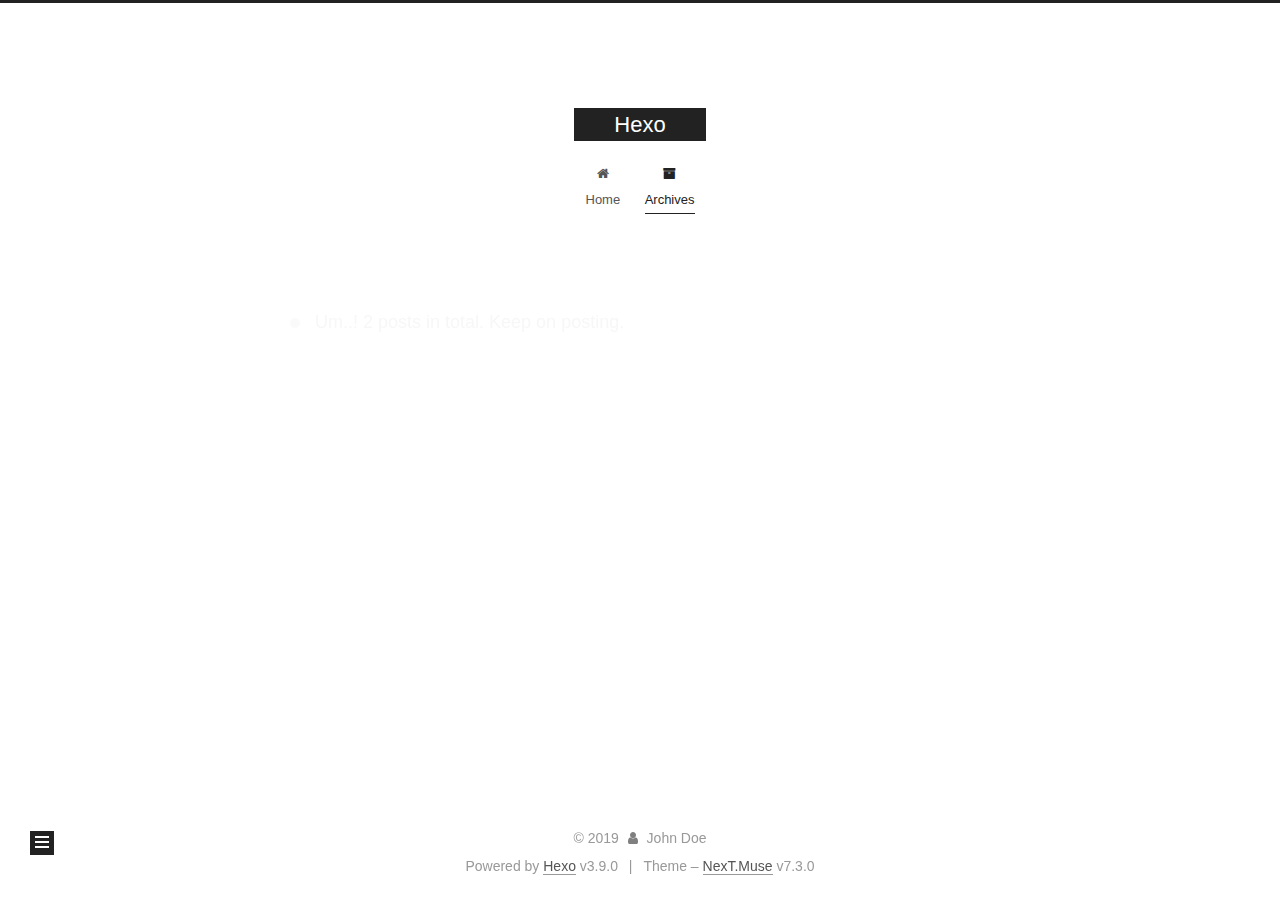
==== archives/index.html @ a53907b9 "Site updated: 2019-08-14 18:18:59" ====
<!DOCTYPE html>





<html class="theme-next muse use-motion" lang="en">
<head>
  <meta charset="UTF-8">
<meta name="generator" content="Hexo 3.9.0">
<meta name="viewport" content="width=device-width, initial-scale=1, maximum-scale=2">
<meta name="theme-color" content="#222">
<meta http-equiv="X-UA-Compatible" content="IE=edge">
  <link rel="apple-touch-icon" sizes="180x180" href="/images/apple-touch-icon-next.png?v=7.3.0">
  <link rel="icon" type="image/png" sizes="32x32" href="/images/favicon-32x32-next.png?v=7.3.0">
  <link rel="icon" type="image/png" sizes="16x16" href="/images/favicon-16x16-next.png?v=7.3.0">
  <link rel="mask-icon" href="/images/logo.svg?v=7.3.0" color="#222">

<link rel="stylesheet" href="/css/main.css?v=7.3.0">


<link rel="stylesheet" href="/lib/font-awesome/css/font-awesome.min.css?v=4.7.0">


<script id="hexo-configurations">
  var NexT = window.NexT || {};
  var CONFIG = {
    root: '/',
    scheme: 'Muse',
    version: '7.3.0',
    exturl: false,
    sidebar: {"position":"left","display":"post","offset":12,"onmobile":false},
    back2top: {"enable":true,"sidebar":false,"scrollpercent":false},
    save_scroll: false,
    copycode: {"enable":false,"show_result":false,"style":null},
    fancybox: false,
    mediumzoom: false,
    lazyload: false,
    pangu: false,
    algolia: {
      applicationID: '',
      apiKey: '',
      indexName: '',
      hits: {"per_page":10},
      labels: {"input_placeholder":"Search for Posts","hits_empty":"We didn't find any results for the search: ${query}","hits_stats":"${hits} results found in ${time} ms"}
    },
    localsearch: {"enable":false,"trigger":"auto","top_n_per_article":1,"unescape":false,"preload":false},
    path: '',
    motion: {"enable":true,"async":false,"transition":{"post_block":"fadeIn","post_header":"slideDownIn","post_body":"slideDownIn","coll_header":"slideLeftIn","sidebar":"slideUpIn"}},
    translation: {
      copy_button: 'Copy',
      copy_success: 'Copied',
      copy_failure: 'Copy failed'
    }
  };
</script>

  <meta property="og:type" content="website">
<meta property="og:title" content="Hexo">
<meta property="og:url" content="http://yoursite.com/archives/index.html">
<meta property="og:site_name" content="Hexo">
<meta property="og:locale" content="en">
<meta name="twitter:card" content="summary">
<meta name="twitter:title" content="Hexo">
  <link rel="canonical" href="http://yoursite.com/archives/">


<script id="page-configurations">
  // https://hexo.io/docs/variables.html
  CONFIG.page = {
    sidebar: "",
    isHome: false,
    isPost: false,
    isPage: false,
    isArchive: true
  };
</script>

  <title>Archive | Hexo</title>
  








  <noscript>
  <style>
  .use-motion .motion-element,
  .use-motion .brand,
  .use-motion .menu-item,
  .sidebar-inner,
  .use-motion .post-block,
  .use-motion .pagination,
  .use-motion .comments,
  .use-motion .post-header,
  .use-motion .post-body,
  .use-motion .collection-title { opacity: initial; }

  .use-motion .logo,
  .use-motion .site-title,
  .use-motion .site-subtitle {
    opacity: initial;
    top: initial;
  }

  .use-motion .logo-line-before i { left: initial; }
  .use-motion .logo-line-after i { right: initial; }
  </style>
</noscript>

</head>

<body itemscope itemtype="http://schema.org/WebPage" lang="en">

  <div class="container sidebar-position-left">
    <div class="headband"></div>

    <header id="header" class="header" itemscope itemtype="http://schema.org/WPHeader">
      <div class="header-inner"><div class="site-brand-wrapper">
  <div class="site-meta">

    <div class="custom-logo-site-title">
      <a href="/" class="brand" rel="start">
        <span class="logo-line-before"><i></i></span>
        <span class="site-title">Hexo</span>
        <span class="logo-line-after"><i></i></span>
      </a>
    </div>
  </div>

  <div class="site-nav-toggle">
    <button aria-label="Toggle navigation bar">
      <span class="btn-bar"></span>
      <span class="btn-bar"></span>
      <span class="btn-bar"></span>
    </button>
  </div>
</div>


<nav class="site-nav">
  
  <ul id="menu" class="menu">
      
      
      
        
        <li class="menu-item menu-item-home">
      
    

    <a href="/" rel="section"><i class="menu-item-icon fa fa-fw fa-home"></i> <br>Home</a>

  </li>
      
      
      
        
        <li class="menu-item menu-item-archives">
      
    

    <a href="/archives/" rel="section"><i class="menu-item-icon fa fa-fw fa-archive"></i> <br>Archives</a>

  </li>
  </ul>

    

    
    
      
      
    
      
      
    
    

  

</nav>
</div>
    </header>

    


    <main id="main" class="main">
      <div class="main-inner">
        <div class="content-wrap">
          <div id="content" class="content page-archive">
            

  
  
  
  <div class="post-block archive">
    <div id="posts" class="posts-collapse">
      <span class="archive-move-on"></span>
      <span class="archive-page-counter">
        
        
        
          
        
        Um..! 2 posts in total. Keep on posting.
      </span>
      

      

  
  
  

  
    
    <div class="collection-title">
      <h1 class="archive-year" id="archive-year-2019">2019</h1>
    </div>
  
  

  <article class="post post-type-normal" itemscope itemtype="http://schema.org/Article">
    <header class="post-header">

      <h2 class="post-title">
        
          <a class="post-title-link" href="/2019/08/14/hello-hexo/" itemprop="url">
            
              <span itemprop="name">hello.hexo</span>
            
          </a>
        
      </h2>

      <div class="post-meta">
        <time class="post-time" itemprop="dateCreated"
              datetime="2019-08-14T18:17:12+08:00"
              content="2019-08-14">
          08-14
        </time>
      </div>

    </header>
  </article>



  
  
  

  
  

  <article class="post post-type-normal" itemscope itemtype="http://schema.org/Article">
    <header class="post-header">

      <h2 class="post-title">
        
          <a class="post-title-link" href="/2019/08/11/hello-world/" itemprop="url">
            
              <span itemprop="name">Hello World</span>
            
          </a>
        
      </h2>

      <div class="post-meta">
        <time class="post-time" itemprop="dateCreated"
              datetime="2019-08-11T14:42:36+08:00"
              content="2019-08-11">
          08-11
        </time>
      </div>

    </header>
  </article>




    </div>
  </div>
  
  
  

  



          </div>
          

        </div>
          
  
  <div class="sidebar-toggle">
    <div class="sidebar-toggle-line-wrap">
      <span class="sidebar-toggle-line sidebar-toggle-line-first"></span>
      <span class="sidebar-toggle-line sidebar-toggle-line-middle"></span>
      <span class="sidebar-toggle-line sidebar-toggle-line-last"></span>
    </div>
  </div>

  <aside id="sidebar" class="sidebar">
    <div class="sidebar-inner">

      <div class="site-overview-wrap sidebar-panel sidebar-panel-active">
        <div class="site-overview">

          <div class="site-author motion-element" itemprop="author" itemscope itemtype="http://schema.org/Person">
  <p class="site-author-name" itemprop="name">John Doe</p>
  <div class="site-description motion-element" itemprop="description"></div>
</div>
  <nav class="site-state motion-element">
      <div class="site-state-item site-state-posts">
        
          <a href="/archives/">
        
          <span class="site-state-item-count">2</span>
          <span class="site-state-item-name">posts</span>
        </a>
      </div>
    
  </nav>



        </div>
      </div>

    </div>
  </aside>
  <div id="sidebar-dimmer"></div>


      </div>
    </main>

    <footer id="footer" class="footer">
      <div class="footer-inner">
        <div class="copyright">&copy; <span itemprop="copyrightYear">2019</span>
  <span class="with-love" id="animate">
    <i class="fa fa-user"></i>
  </span>
  <span class="author" itemprop="copyrightHolder">John Doe</span>
</div>
  <div class="powered-by">Powered by <a href="https://hexo.io" class="theme-link" rel="noopener" target="_blank">Hexo</a> v3.9.0</div>
  <span class="post-meta-divider">|</span>
  <div class="theme-info">Theme – <a href="https://theme-next.org" class="theme-link" rel="noopener" target="_blank">NexT.Muse</a> v7.3.0</div>

        








        
      </div>
    </footer>
      <div class="back-to-top">
        <i class="fa fa-arrow-up"></i>
      </div>

    

  </div>

  
  <script src="/lib/jquery/index.js?v=3.4.1"></script>
  <script src="/lib/velocity/velocity.min.js?v=1.2.1"></script>
  <script src="/lib/velocity/velocity.ui.min.js?v=1.2.1"></script>

<script src="/js/utils.js?v=7.3.0"></script>
  <script src="/js/motion.js?v=7.3.0"></script>


  <script src="/js/schemes/muse.js?v=7.3.0"></script>


<script src="/js/next-boot.js?v=7.3.0"></script>




  




























  

  

  


  
</body>
</html>
---- css/main.css ----
html {
  line-height: 1.15; /* 1 */
  -webkit-text-size-adjust: 100%; /* 2 */
}
body {
  margin: 0;
}
main {
  display: block;
}
h1 {
  font-size: 2em;
  margin: 0.67em 0;
}
hr {
  box-sizing: content-box; /* 1 */
  height: 0; /* 1 */
  overflow: visible; /* 2 */
}
pre {
  font-family: monospace, monospace; /* 1 */
  font-size: 1em; /* 2 */
}
a {
  background-color: transparent;
}
abbr[title] {
  border-bottom: none; /* 1 */
  text-decoration: underline; /* 2 */
  text-decoration: underline dotted; /* 2 */
}
b,
strong {
  font-weight: bolder;
}
code,
kbd,
samp {
  font-family: monospace, monospace; /* 1 */
  font-size: 1em; /* 2 */
}
small {
  font-size: 80%;
}
sub,
sup {
  font-size: 75%;
  line-height: 0;
  position: relative;
  vertical-align: baseline;
}
sub {
  bottom: -0.25em;
}
sup {
  top: -0.5em;
}
img {
  border-style: none;
}
button,
input,
optgroup,
select,
textarea {
  font-family: inherit; /* 1 */
  font-size: 100%; /* 1 */
  line-height: 1.15; /* 1 */
  margin: 0; /* 2 */
}
button,
input {
/* 1 */
  overflow: visible;
}
button,
select {
/* 1 */
  text-transform: none;
}
button,
[type='button'],
[type='reset'],
[type='submit'] {
  -webkit-appearance: button;
}
button::-moz-focus-inner,
[type='button']::-moz-focus-inner,
[type='reset']::-moz-focus-inner,
[type='submit']::-moz-focus-inner {
  border-style: none;
  padding: 0;
}
button:-moz-focusring,
[type='button']:-moz-focusring,
[type='reset']:-moz-focusring,
[type='submit']:-moz-focusring {
  outline: 1px dotted ButtonText;
}
fieldset {
  padding: 0.35em 0.75em 0.625em;
}
legend {
  box-sizing: border-box; /* 1 */
  color: inherit; /* 2 */
  display: table; /* 1 */
  max-width: 100%; /* 1 */
  padding: 0; /* 3 */
  white-space: normal; /* 1 */
}
progress {
  vertical-align: baseline;
}
textarea {
  overflow: auto;
}
[type='checkbox'],
[type='radio'] {
  box-sizing: border-box; /* 1 */
  padding: 0; /* 2 */
}
[type='number']::-webkit-inner-spin-button,
[type='number']::-webkit-outer-spin-button {
  height: auto;
}
[type='search'] {
  outline-offset: -2px; /* 2 */
  -webkit-appearance: textfield; /* 1 */
}
[type='search']::-webkit-search-decoration {
  -webkit-appearance: none;
}
::-webkit-file-upload-button {
  font: inherit; /* 2 */
  -webkit-appearance: button; /* 1 */
}
details {
  display: block;
}
summary {
  display: list-item;
}
template {
  display: none;
}
[hidden] {
  display: none;
}
::selection {
  background: #262a30;
  color: #fff;
}
body {
  background: #fff;
  color: #555;
  font-family: 'Lato', "PingFang SC", "Microsoft YaHei", sans-serif;
  font-size: 1em;
  line-height: 2;
  position: relative;
}
@media (max-width: 991px) {
  body {
    padding-right: 0 !important;
  }
}
h1,
h2,
h3,
h4,
h5,
h6 {
  font-family: 'Lato', "PingFang SC", "Microsoft YaHei", sans-serif;
  font-weight: bold;
  line-height: 1.5;
  margin: 20px 0 15px;
  padding: 0;
}
h1 {
  font-size: 1.75em;
}
h2 {
  font-size: 1.625em;
}
h3 {
  font-size: 1.5em;
}
h4 {
  font-size: 1.375em;
}
h5 {
  font-size: 1.25em;
}
h6 {
  font-size: 1.125em;
}
p {
  margin: 0 0 20px 0;
}
a,
span.exturl {
  overflow-wrap: break-word;
  word-wrap: break-word;
  background-color: transparent;
  border-bottom: 1px solid #999;
  color: #555;
  outline: none;
  text-decoration: none;
  cursor: pointer;
}
a:hover,
span.exturl:hover {
  border-bottom-color: #222;
  color: #222;
}
video {
  display: block;
  margin-left: auto;
  margin-right: auto;
  max-width: 100%;
}
img {
  display: block;
  height: auto;
  margin: auto;
  max-width: 100%;
}
hr {
  background-color: #ddd;
  background-image: repeating-linear-gradient(-45deg, #fff, #fff 4px, transparent 4px, transparent 8px);
  border: none;
  height: 3px;
  margin: 40px 0;
}
blockquote {
  border-left: 4px solid #ddd;
  color: #666;
  margin: 0;
  padding: 0 15px;
}
blockquote cite::before {
  content: '-';
  padding: 0 5px;
}
dt {
  font-weight: 700;
}
dd {
  margin: 0;
  padding: 0;
}
kbd {
  background-color: #f9f9f9;
  background-image: linear-gradient(top, #eee, #fff, #eee);
  border: 1px solid #ccc;
  border-radius: 0.2em;
  box-shadow: 0.1em 0.1em 0.2em rgba(0,0,0,0.1);
  font-family: inherit;
  padding: 0.1em 0.3em;
  white-space: nowrap;
}
.text-left {
  text-align: left;
}
.text-center {
  text-align: center;
}
.text-right {
  text-align: right;
}
.text-justify {
  text-align: justify;
}
.text-nowrap {
  white-space: nowrap;
}
.text-lowercase {
  text-transform: lowercase;
}
.text-uppercase {
  text-transform: uppercase;
}
.text-capitalize {
  text-transform: capitalize;
}
.center-block {
  display: block;
  margin-left: auto;
  margin-right: auto;
}
.clearfix::before,
.clearfix::after {
  content: ' ';
  display: table;
}
.clearfix::after {
  clear: both;
}
.pullquote {
  width: 45%;
}
.pullquote.left {
  float: left;
  margin-left: 5px;
  margin-right: 10px;
}
.pullquote.right {
  float: right;
  margin-left: 10px;
  margin-right: 5px;
}
.affix {
  position: fixed;
}
.translation {
  color: #999;
  font-size: 0.875em;
  margin-top: -20px;
}
.scrollbar-measure {
  height: 100px;
  overflow: scroll;
  position: absolute;
  top: -9999px;
  width: 100px;
}
.use-motion .motion-element {
  opacity: 0;
}
.table-container {
  margin: 20px 0;
  overflow: auto;
  -webkit-overflow-scrolling: touch;
}
.highlight .table-container {
  margin: 0;
}
table {
  border-collapse: collapse;
  border-spacing: 0;
  font-size: 0.875em;
  width: 100%;
}
table > tbody > tr:nth-of-type(odd) {
  background-color: #f9f9f9;
}
table > tbody > tr:hover {
  background-color: #f5f5f5;
}
caption,
th,
td {
  font-weight: normal;
  padding: 8px;
  text-align: left;
  vertical-align: middle;
}
th,
td {
  border: 1px solid #ddd;
  border-bottom: 3px solid #ddd;
}
th {
  font-weight: 700;
  padding-bottom: 10px;
}
td {
  border-bottom-width: 1px;
}
html,
body {
  height: 100%;
}
.container {
  position: relative;
}
.header-inner {
  margin: 0 auto;
  padding: 100px 0 70px;
  width: 700px;
}
@media (min-width: 1200px) {
  .container .header-inner {
    width: 800px;
  }
}
@media (min-width: 1600px) {
  .container .header-inner {
    width: 900px;
  }
}
.main-inner {
  margin: 0 auto;
  width: 700px;
}
@media (min-width: 1200px) {
  .container .main-inner {
    width: 800px;
  }
}
@media (min-width: 1600px) {
  .container .main-inner {
    width: 900px;
  }
}
.footer {
  padding: 20px 0;
}
.footer-inner {
  box-sizing: border-box;
  margin: 0 auto;
  width: 700px;
}
@media (min-width: 1200px) {
  .container .footer-inner {
    width: 800px;
  }
}
@media (min-width: 1600px) {
  .container .footer-inner {
    width: 900px;
  }
}
pre,
.highlight {
  background: #f7f7f7;
  color: #4d4d4c;
  line-height: 1.6;
  margin: 20px 0;
}
pre,
code {
  font-family: consolas, Menlo, "PingFang SC", "Microsoft YaHei", monospace;
}
code {
  overflow-wrap: break-word;
  word-wrap: break-word;
  background: #eee;
  border-radius: 3px;
  color: #555;
  padding: 2px 4px;
}
pre {
  overflow: auto;
  padding: 10px;
}
pre code {
  background: none;
  color: #4d4d4c;
  font-size: 0.875em;
  padding: 0;
  text-shadow: none;
}
.highlight *::selection {
  background: #d6d6d6;
}
.highlight pre {
  border: none;
  margin: 0;
  padding: 10px 0;
}
.highlight table {
  border: none;
  margin: 0;
  width: auto;
}
.highlight td {
  border: none;
  padding: 0;
}
.highlight figcaption {
  background: #eee;
  border-bottom: 1px solid #e9e9e9;
  color: #4d4d4c;
  line-height: 1em;
  margin: 0;
  padding: 0.5em;
}
.highlight figcaption::before,
.highlight figcaption::after {
  content: ' ';
  display: table;
}
.highlight figcaption::after {
  clear: both;
}
.highlight figcaption a {
  color: #4d4d4c;
  float: right;
}
.highlight figcaption a:hover {
  border-bottom-color: #4d4d4c;
}
.highlight .gutter pre {
  background-color: #eff2f3;
  color: #869194;
  padding-left: 10px;
  padding-right: 10px;
  text-align: right;
}
.highlight .code pre {
  background-color: #f7f7f7;
  padding-left: 10px;
  width: 100%;
}
.gutter {
  user-select: none;
  -moz-user-select: none;
  -ms-user-select: none;
  -webkit-user-select: none;
}
.gist table {
  width: auto;
}
.gist table td {
  border: none;
}
pre .deletion {
  background: #fdd;
}
pre .addition {
  background: #dfd;
}
pre .meta {
  color: #eab700;
  user-select: none;
  -moz-user-select: none;
  -ms-user-select: none;
  -webkit-user-select: none;
}
pre .comment {
  color: #8e908c;
}
pre .variable,
pre .attribute,
pre .tag,
pre .name,
pre .regexp,
pre .ruby .constant,
pre .xml .tag .title,
pre .xml .pi,
pre .xml .doctype,
pre .html .doctype,
pre .css .id,
pre .css .class,
pre .css .pseudo {
  color: #c82829;
}
pre .number,
pre .preprocessor,
pre .built_in,
pre .builtin-name,
pre .literal,
pre .params,
pre .constant,
pre .command {
  color: #f5871f;
}
pre .ruby .class .title,
pre .css .rules .attribute,
pre .string,
pre .symbol,
pre .value,
pre .inheritance,
pre .header,
pre .ruby .symbol,
pre .xml .cdata,
pre .special,
pre .formula {
  color: #718c00;
}
pre .title,
pre .css .hexcolor {
  color: #3e999f;
}
pre .function,
pre .python .decorator,
pre .python .title,
pre .ruby .function .title,
pre .ruby .title .keyword,
pre .perl .sub,
pre .javascript .title,
pre .coffeescript .title {
  color: #4271ae;
}
pre .keyword,
pre .javascript .function {
  color: #8959a8;
}
.blockquote-center,
.page-home .post-type-quote blockquote,
.page-post-detail .post-type-quote blockquote {
  border-left: none;
  margin: 40px 0;
  padding: 0;
  position: relative;
  text-align: center;
}
.blockquote-center::before,
.page-home .post-type-quote blockquote::before,
.page-post-detail .post-type-quote blockquote::before,
.blockquote-center::after,
.page-home .post-type-quote blockquote::after,
.page-post-detail .post-type-quote blockquote::after {
  background-position: 0 -6px;
  background-repeat: no-repeat;
  background-size: 22px 22px;
  content: ' ';
  display: block;
  height: 24px;
  opacity: 0.2;
  position: absolute;
  width: 100%;
}
.blockquote-center::before,
.page-home .post-type-quote blockquote::before,
.page-post-detail .post-type-quote blockquote::before {
  background-image: url("../images/quote-l.svg");
  border-top: 1px solid #ccc;
  top: -20px;
}
.blockquote-center::after,
.page-home .post-type-quote blockquote::after,
.page-post-detail .post-type-quote blockquote::after {
  background-image: url("../images/quote-r.svg");
  background-position: 100% 8px;
  border-bottom: 1px solid #ccc;
  bottom: -20px;
}
.blockquote-center p,
.page-home .post-type-quote blockquote p,
.page-post-detail .post-type-quote blockquote p,
.blockquote-center div,
.page-home .post-type-quote blockquote div,
.page-post-detail .post-type-quote blockquote div {
  text-align: center;
}
.post .post-body .group-picture img {
  border: none;
  box-sizing: border-box;
  margin: 0 auto;
  padding: 0 3px;
}
.post-body .group-picture-row {
  margin-bottom: 6px;
  overflow: hidden;
}
.post-body .group-picture-column {
  float: left;
  margin-bottom: 10px;
}
.page-archive .group-picture-container {
  overflow: hidden;
}
.page-archive .group-picture-row {
  float: left;
}
.page-archive .group-picture-row:first-child {
  margin-top: 6px;
}
.page-archive .group-picture-column {
  max-height: 150px;
  max-width: 150px;
}
.post-body .label {
  display: inline;
  padding: 0 2px;
}
.post-body .label.default {
  background-color: #f0f0f0;
}
.post-body .label.primary {
  background-color: #efe6f7;
}
.post-body .label.info {
  background-color: #e5f2f8;
}
.post-body .label.success {
  background-color: #e7f4e9;
}
.post-body .label.warning {
  background-color: #fcf6e1;
}
.post-body .label.danger {
  background-color: #fae8eb;
}
.post-body .tabs {
  margin-bottom: 20px;
}
.post-body .tabs,
.tabs-comment {
  display: block;
  padding-top: 10px;
  position: relative;
}
.post-body .tabs ul.nav-tabs,
.tabs-comment ul.nav-tabs {
  display: flex;
  flex-wrap: wrap;
  margin: 0;
  margin-bottom: -1px;
  padding: 0;
}
@media (max-width: 413px) {
  .post-body .tabs ul.nav-tabs,
  .tabs-comment ul.nav-tabs {
    display: block;
    margin-bottom: 5px;
  }
}
.post-body .tabs ul.nav-tabs li.tab,
.tabs-comment ul.nav-tabs li.tab {
  background-color: #fff;
  border-bottom: 1px solid #ddd;
  border-left: 1px solid transparent;
  border-right: 1px solid transparent;
  border-top: 3px solid transparent;
  flex-grow: 1;
  list-style-type: none;
}
@media (max-width: 413px) {
  .post-body .tabs ul.nav-tabs li.tab,
  .tabs-comment ul.nav-tabs li.tab {
    border-bottom: 1px solid transparent;
    border-left: 3px solid transparent;
    border-right: 1px solid transparent;
    border-top: 1px solid transparent;
  }
}
.post-body .tabs ul.nav-tabs li.tab a,
.tabs-comment ul.nav-tabs li.tab a {
  border-bottom: initial;
  display: block;
  line-height: 1.8em;
  outline: 0;
  padding: 0.25em 0.75em;
  text-align: center;
  transition-delay: 0s;
  transition-duration: 0.2s;
  transition-timing-function: ease-out;
}
.post-body .tabs ul.nav-tabs li.tab a i,
.tabs-comment ul.nav-tabs li.tab a i {
  width: 1.285714285714286em;
}
.post-body .tabs ul.nav-tabs li.tab.active,
.tabs-comment ul.nav-tabs li.tab.active {
  border-bottom: 1px solid transparent;
  border-left: 1px solid #ddd;
  border-right: 1px solid #ddd;
  border-top: 3px solid #fc6423;
}
@media (max-width: 413px) {
  .post-body .tabs ul.nav-tabs li.tab.active,
  .tabs-comment ul.nav-tabs li.tab.active {
    border-bottom: 1px solid #ddd;
    border-left: 3px solid #fc6423;
    border-right: 1px solid #ddd;
    border-top: 1px solid #ddd;
  }
}
.post-body .tabs ul.nav-tabs li.tab.active a,
.tabs-comment ul.nav-tabs li.tab.active a {
  color: #555;
  cursor: default;
}
.post-body .tabs .tab-content .tab-pane,
.tabs-comment .tab-content .tab-pane {
  border: 1px solid #ddd;
  padding: 20px 20px 0 20px;
}
.post-body .tabs .tab-content .tab-pane:not(.active),
.tabs-comment .tab-content .tab-pane:not(.active) {
  display: none;
}
.post-body .tabs .tab-content .tab-pane.active,
.tabs-comment .tab-content .tab-pane.active {
  display: block;
}
.post-body .note {
  margin-bottom: 20px;
  padding: 15px;
  position: relative;
  border: 1px solid #eee;
  border-left-width: 5px;
  border-radius: 3px;
}
.post-body .note h2,
.post-body .note h3,
.post-body .note h4,
.post-body .note h5,
.post-body .note h6 {
  margin-top: 0;
  border-bottom: initial;
  margin-bottom: 0;
  padding-top: 0 !important;
}
.post-body .note p:first-child,
.post-body .note ul:first-child,
.post-body .note ol:first-child,
.post-body .note table:first-child,
.post-body .note pre:first-child,
.post-body .note blockquote:first-child,
.post-body .note img:first-child {
  margin-top: 0;
}
.post-body .note p:last-child,
.post-body .note ul:last-child,
.post-body .note ol:last-child,
.post-body .note table:last-child,
.post-body .note pre:last-child,
.post-body .note blockquote:last-child,
.post-body .note img:last-child {
  margin-bottom: 0;
}
.post-body .note.default {
  border-left-color: #777;
}
.post-body .note.default h2,
.post-body .note.default h3,
.post-body .note.default h4,
.post-body .note.default h5,
.post-body .note.default h6 {
  color: #777;
}
.post-body .note.primary {
  border-left-color: #6f42c1;
}
.post-body .note.primary h2,
.post-body .note.primary h3,
.post-body .note.primary h4,
.post-body .note.primary h5,
.post-body .note.primary h6 {
  color: #6f42c1;
}
.post-body .note.info {
  border-left-color: #428bca;
}
.post-body .note.info h2,
.post-body .note.info h3,
.post-body .note.info h4,
.post-body .note.info h5,
.post-body .note.info h6 {
  color: #428bca;
}
.post-body .note.success {
  border-left-color: #5cb85c;
}
.post-body .note.success h2,
.post-body .note.success h3,
.post-body .note.success h4,
.post-body .note.success h5,
.post-body .note.success h6 {
  color: #5cb85c;
}
.post-body .note.warning {
  border-left-color: #f0ad4e;
}
.post-body .note.warning h2,
.post-body .note.warning h3,
.post-body .note.warning h4,
.post-body .note.warning h5,
.post-body .note.warning h6 {
  color: #f0ad4e;
}
.post-body .note.danger {
  border-left-color: #d9534f;
}
.post-body .note.danger h2,
.post-body .note.danger h3,
.post-body .note.danger h4,
.post-body .note.danger h5,
.post-body .note.danger h6 {
  color: #d9534f;
}
.btn {
  background: #222;
  border: 2px solid #222;
  border-radius: 0;
  color: #fff;
  display: inline-block;
  font-size: 0.875em;
  padding: 0 20px;
  text-decoration: none;
  transition-property: background-color;
  transition-delay: 0s;
  transition-duration: 0.2s;
  transition-timing-function: ease-in-out;
  line-height: 2;
}
.btn:hover {
  background: #fff;
  border-color: #222;
  color: #222;
}
.btn +.btn {
  margin: 0 0 8px 8px;
}
.btn .fa-fw {
  text-align: left;
  width: 1.285714285714286em;
}
.btn-bar {
  background: #555;
  border-radius: 1px;
  display: block;
  height: 2px;
  width: 22px;
}
.btn-bar+.btn-bar {
  margin-top: 4px;
}
.page-number-basic,
.pagination .prev,
.pagination .next,
.pagination .page-number,
.pagination .space {
  display: inline-block;
  margin: 0 10px;
  padding: 0 11px;
  position: relative;
  top: -1px;
}
@media (max-width: 767px) {
  .page-number-basic,
  .pagination .prev,
  .pagination .next,
  .pagination .page-number,
  .pagination .space {
    margin: 0 5px;
  }
}
.pagination {
  border-top: 1px solid #eee;
  margin: 120px 0 40px;
  text-align: center;
}
.pagination .prev,
.pagination .next,
.pagination .page-number {
  border-bottom: 0;
  border-top: 1px solid #eee;
  transition-property: border-color;
  transition-delay: 0s;
  transition-duration: 0.2s;
  transition-timing-function: ease-in-out;
}
.pagination .prev:hover,
.pagination .next:hover,
.pagination .page-number:hover {
  border-top-color: #222;
}
.pagination .space {
  margin: 0;
  padding: 0;
}
.pagination .prev {
  margin-left: 0;
}
.pagination .next {
  margin-right: 0;
}
.pagination .page-number.current {
  background: #ccc;
  border-top-color: #ccc;
  color: #fff;
}
@media (max-width: 767px) {
  .pagination {
    border-top: none;
  }
  .pagination .prev,
  .pagination .next,
  .pagination .page-number {
    border-bottom: 1px solid #eee;
    border-top: 0;
    margin-bottom: 10px;
    padding: 0 10px;
  }
  .pagination .prev:hover,
  .pagination .next:hover,
  .pagination .page-number:hover {
    border-bottom-color: #222;
  }
}
.comments {
  margin: 60px 20px 0;
  overflow: hidden;
}
.comment-button-group {
  display: flex;
  flex-wrap: wrap-reverse;
  justify-content: center;
  margin: 1em 0;
}
.comment-button-group .comment-button {
  margin: 0.1em 0.2em;
}
.comment-button-group .comment-button.active {
  background: #fff;
  border-color: #222;
  color: #222;
}
.comment-position {
  display: none;
}
.comment-position.active {
  display: block;
}
.tabs-comment {
  background: #fff;
  margin-top: 4em;
  padding-top: 0;
}
.tabs-comment .comments {
  border: 0;
  box-shadow: none;
  margin-top: 0;
  padding-top: 0;
}
.back-to-top {
  background: #222;
  bottom: -100px;
  box-sizing: border-box;
  color: #fff;
  cursor: pointer;
  font-size: 12px;
  opacity: 1;
  padding: 0 6px;
  position: fixed;
  right: 30px;
  text-align: center;
  transition-property: bottom;
  width: 24px;
  z-index: 1050;
  transition-delay: 0s;
  transition-duration: 0.2s;
  transition-timing-function: ease-in-out;
}
.back-to-top:hover {
  color: #87daff;
}
.back-to-top.back-to-top-on {
  bottom: 19px;
}
@media (max-width: 991px) {
  .back-to-top {
    opacity: 0.8;
    right: 20px;
  }
}
.header {
  background: transparent;
}
.header-inner {
  position: relative;
}
.headband {
  background: #222;
  height: 3px;
}
.site-meta {
  margin: 0;
  text-align: center;
}
@media (max-width: 767px) {
  .site-meta {
    text-align: center;
  }
}
.brand {
  background: #222;
  border-bottom: none;
  color: #fff;
  display: inline-block;
  line-height: 1.375em;
  padding: 0 40px;
  position: relative;
}
.brand:hover {
  color: #fff;
}
.logo {
  display: inline-block;
  line-height: 36px;
  margin-right: 5px;
  vertical-align: top;
}
.site-title {
  display: inline-block;
  font-family: 'Lato', "PingFang SC", "Microsoft YaHei", sans-serif;
  font-size: 1.375em;
  font-weight: normal;
  line-height: 1.5;
  vertical-align: top;
}
.site-subtitle {
  color: #999;
  font-size: 0.8125em;
  margin-top: 10px;
}
.use-motion .brand {
  opacity: 0;
}
.use-motion .logo,
.use-motion .site-title,
.use-motion .site-subtitle,
.use-motion .custom-logo-image {
  opacity: 0;
  position: relative;
  top: -10px;
}
.site-nav-toggle {
  display: none;
  left: 10px;
  position: absolute;
}
@media (max-width: 767px) {
  .site-nav-toggle {
    display: block;
  }
}
.site-nav-toggle button {
  background: transparent;
  border: none;
  margin-top: 2px;
  padding: 9px 10px;
}
@media (max-width: 767px) {
  .site-nav {
    border-top: 1px solid #ddd;
    clear: both;
    display: none;
    margin: 0 -10px;
    padding: 0 10px;
  }
}
@media (min-width: 768px) and (max-width: 991px) {
  .site-nav {
    display: block !important;
  }
}
@media (min-width: 992px) {
  .site-nav {
    display: block !important;
  }
}
.menu {
  margin-top: 20px;
  padding-left: 0;
  text-align: center;
}
.menu .menu-item {
  display: inline-block;
  list-style: none;
  margin: 0 10px;
}
@media (max-width: 767px) {
  .menu .menu-item {
    margin-top: 10px;
  }
}
.menu .menu-item a,
.menu .menu-item span.exturl {
  border-bottom: 1px solid transparent;
  display: block;
  font-size: 0.8125em;
  line-height: inherit;
  transition-property: border-color;
  transition-delay: 0s;
  transition-duration: 0.2s;
  transition-timing-function: ease-in-out;
}
.menu .menu-item a:hover,
.menu .menu-item span.exturl:hover {
  border-bottom-color: #222;
}
.menu .menu-item .fa {
  margin-right: 5px;
}
.use-motion .menu-item {
  opacity: 0;
}
.post-body {
  overflow-wrap: break-word;
  word-wrap: break-word;
  font-family: 'Lato', "PingFang SC", "Microsoft YaHei", sans-serif;
}
.post-body span.exturl .fa {
  font-size: 0.875em;
  margin-left: 4px;
}
.post-body .image-caption,
.post-body .figure .caption {
  color: #999;
  font-size: 0.875em;
  font-weight: bold;
  line-height: 1;
  margin: -20px auto 15px;
  text-align: center;
}
.post-sticky-flag {
  display: inline-block;
  transform: rotate(30deg);
}
.use-motion .post-block,
.use-motion .pagination,
.use-motion .comments {
  opacity: 0;
}
.use-motion .post-header {
  opacity: 0;
}
.use-motion .post-body {
  opacity: 0;
}
.use-motion .collection-title {
  opacity: 0;
}
.post-button {
  margin-top: 40px;
}
.posts-collapse {
  margin-left: 55px;
  position: relative;
  z-index: 1010;
}
@media (max-width: 767px) {
  .posts-collapse {
    margin-left: 20px;
    margin-right: 20px;
  }
  .posts-collapse .post-title,
  .posts-collapse .post-meta {
    display: block;
    text-align: left;
    width: auto;
  }
}
.posts-collapse .collection-title {
  margin: 60px 0;
  position: relative;
}
.posts-collapse .collection-title h1,
.posts-collapse .collection-title h2 {
  margin-left: 20px;
}
.posts-collapse .collection-title small {
  color: #bbb;
  margin-left: 5px;
}
.posts-collapse .collection-title::before {
  background: #bbb;
  border-radius: 50%;
  content: ' ';
  height: 8px;
  left: 0;
  margin-left: -4px;
  margin-top: -4px;
  position: absolute;
  top: 50%;
  width: 8px;
}
.posts-collapse .post {
  margin: 30px 0;
}
.posts-collapse .post-header {
  position: relative;
  transition-delay: 0s;
  transition-duration: 0.2s;
  transition-timing-function: ease-in-out;
  border-bottom: 1px dashed #ccc;
  transition-property: border;
}
.posts-collapse .post-header::before {
  background: #bbb;
  border: 1px solid #fff;
  border-radius: 50%;
  content: ' ';
  height: 6px;
  left: 0;
  margin-left: -4px;
  position: absolute;
  top: 0.75em;
  width: 6px;
  transition-delay: 0s;
  transition-duration: 0.2s;
  transition-timing-function: ease-in-out;
  transition-property: background;
}
.posts-collapse .post-header:hover {
  border-bottom-color: #666;
}
.posts-collapse .post-header:hover::before {
  background: #222;
}
.posts-collapse .post-title {
  font-size: 1em;
  font-weight: normal;
  line-height: inherit;
  margin-bottom: 0;
  margin-left: 3.75em;
}
.posts-collapse .post-title::after {
  margin-left: 3px;
  opacity: 0.6;
}
.posts-collapse .post-title a,
.posts-collapse .post-title span.exturl {
  border-bottom: none;
  color: #666;
}
.posts-collapse .post-meta {
  font-size: 0.75em;
  left: 20px;
  position: absolute;
  top: 5px;
}
.posts-collapse::after {
  background: #f5f5f5;
  content: ' ';
  height: 100%;
  left: 0;
  margin-left: -2px;
  position: absolute;
  top: 1.25em;
  width: 4px;
  z-index: -1;
}
.posts-collapse .fa-external-link {
  font-size: 0.875em;
  margin-left: 5px;
}
.posts-expand .post-eof {
  background: #ccc;
  height: 1px;
  margin: 80px auto 60px;
  text-align: center;
  width: 8%;
}
.post:last-child .post-eof {
  display: none;
}
.posts-expand {
  padding-top: 40px;
}
@media (max-width: 767px) {
  .posts-expand {
    margin: 0 20px;
  }
  .post-body .highlight {
    margin-left: 0;
    margin-right: 0;
    padding: 0;
  }
}
@media (min-width: 992px) {
  .posts-expand .post-body {
    text-align: justify;
  }
}
@media (max-width: 991px) {
  .posts-expand .post-body {
    text-align: justify;
  }
}
.posts-expand .post-body h2,
.posts-expand .post-body h3,
.posts-expand .post-body h4,
.posts-expand .post-body h5,
.posts-expand .post-body h6 {
  padding-top: 10px;
}
.posts-expand .post-body h2 .header-anchor,
.posts-expand .post-body h3 .header-anchor,
.posts-expand .post-body h4 .header-anchor,
.posts-expand .post-body h5 .header-anchor,
.posts-expand .post-body h6 .header-anchor {
  border-bottom-style: none;
  color: #ccc;
  float: right;
  margin-left: 10px;
  visibility: hidden;
}
.posts-expand .post-body h2 .header-anchor:hover,
.posts-expand .post-body h3 .header-anchor:hover,
.posts-expand .post-body h4 .header-anchor:hover,
.posts-expand .post-body h5 .header-anchor:hover,
.posts-expand .post-body h6 .header-anchor:hover {
  color: inherit;
}
.posts-expand .post-body h2:hover .header-anchor,
.posts-expand .post-body h3:hover .header-anchor,
.posts-expand .post-body h4:hover .header-anchor,
.posts-expand .post-body h5:hover .header-anchor,
.posts-expand .post-body h6:hover .header-anchor {
  visibility: visible;
}
.posts-expand .post-body img {
  border: 1px solid #ddd;
  box-sizing: border-box;
  margin: 0 auto 20px;
  padding: 3px;
}
.post-gallery {
  border-collapse: separate;
  display: table;
  table-layout: fixed;
  width: 100%;
}
.post-gallery-row {
  display: table-row;
}
.post-gallery .post-gallery-img {
  border: none;
  display: table-cell;
  text-align: center;
  vertical-align: middle;
}
.post-gallery .post-gallery-img img {
  border: none;
  max-height: 100%;
  max-width: 100%;
}
.fancybox-close,
.fancybox-close:hover {
  border: none;
}
.posts-expand .post-meta {
  color: #999;
  font-family: 'Lato', "PingFang SC", "Microsoft YaHei", sans-serif;
  margin: 3px 0 60px 0;
  text-align: center;
}
.posts-expand .post-meta .post-description {
  font-size: 0.875em;
  margin-top: 2px;
}
.posts-expand .post-meta time {
  border-bottom: 1px dashed #999;
  cursor: help;
}
.post-meta .post-meta-item + .post-meta-item::before {
  content: '|';
  margin: 0 0.5em;
}
.post-meta .post-meta-item {
  font-size: 0.75em;
}
.post-meta-divider {
  margin: 0 0.5em;
}
.post-meta-item-icon {
  margin-right: 3px;
}
@media (max-width: 991px) {
  .post-meta-item-icon {
    display: inline-block;
  }
}
@media (max-width: 991px) {
  .post-meta-item-text {
    display: none;
  }
}
.post-nav {
  border-top: 1px solid #eee;
  display: table;
  margin-top: 15px;
  width: 100%;
}
.post-nav-divider {
  display: table-cell;
  width: 10%;
}
.post-nav-item {
  display: table-cell;
  padding: 10px 0 0 0;
  vertical-align: top;
  width: 45%;
}
.post-nav-item a {
  border-bottom: none;
  color: #555;
  display: block;
  font-size: 0.875em;
  line-height: 1.6;
  position: relative;
}
.post-nav-item a:hover {
  border-bottom: none;
  color: #222;
}
.post-nav-item a:active {
  top: 2px;
}
.post-nav-item .fa {
  font-size: 0.75em;
  margin-right: 5px;
}
.post-nav-next a {
  padding-left: 5px;
}
.post-nav-prev {
  text-align: right;
}
.post-nav-prev a {
  padding-right: 5px;
}
.post-nav-prev .fa {
  margin-left: 5px;
}
.rtl.post-body p,
.rtl.post-body a,
.rtl.post-body h1,
.rtl.post-body h2,
.rtl.post-body h3,
.rtl.post-body h4,
.rtl.post-body h5,
.rtl.post-body h6,
.rtl.post-body li,
.rtl.post-body ul,
.rtl.post-body ol {
  direction: rtl;
  font-family: UKIJ Ekran;
}
.rtl.post-title {
  font-family: UKIJ Ekran;
}
.posts-expand .post-tags {
  margin-top: 40px;
  text-align: center;
}
.posts-expand .post-tags a {
  display: inline-block;
  font-size: 0.8125em;
  margin-right: 10px;
}
.posts-expand .post-title {
  overflow-wrap: break-word;
  word-wrap: break-word;
  font-weight: 400;
  margin: initial;
  text-align: center;
}
.posts-expand .post-title-link {
  border-bottom: none;
  color: #555;
  display: inline-block;
  line-height: 1.2;
  position: relative;
  vertical-align: top;
}
.posts-expand .post-title-link::before {
  background-color: #000;
  bottom: 0;
  content: '';
  height: 2px;
  left: 0;
  position: absolute;
  transform: scaleX(0);
  visibility: hidden;
  width: 100%;
  transition-delay: 0s;
  transition-duration: 0.2s;
  transition-timing-function: ease-in-out;
}
.posts-expand .post-title-link:hover::before {
  transform: scaleX(1);
  visibility: visible;
}
.posts-expand .post-title-link .fa {
  font-size: 0.875em;
  margin-left: 5px;
}
.page-home .post-type-quote .post-header,
.page-post-detail .post-type-quote .post-header,
.page-home .post-type-quote .post-tags,
.page-post-detail .post-type-quote .post-tags {
  display: none;
}
.sidebar {
  background: #222;
  bottom: 0;
  box-shadow: inset 0 2px 6px #000;
  position: fixed;
  right: 0;
  top: 0;
  width: 0;
  z-index: 1040;
}
.sidebar a,
.sidebar span.exturl {
  border-bottom-color: #555;
  color: #999;
}
.sidebar a:hover,
.sidebar span.exturl:hover {
  border-bottom-color: #eee;
  color: #eee;
}
@media (max-width: 991px) {
  .sidebar {
    display: none;
  }
}
.sidebar-inner {
  color: #999;
  padding: 20px 10px;
  position: relative;
  text-align: center;
}
.site-overview-wrap {
  overflow: hidden;
}
.site-overview {
  overflow-x: hidden;
  overflow-y: auto;
}
.cc-license {
  margin-top: 10px;
  text-align: center;
}
.cc-license .cc-opacity {
  border-bottom: none;
  opacity: 0.7;
}
.cc-license .cc-opacity:hover {
  opacity: 0.9;
}
.cc-license img {
  display: inline-block;
}
.site-author-image {
  border: 2px solid #333;
  display: block;
  height: auto;
  margin: 0 auto;
  max-width: 96px;
  padding: 2px;
}
.site-author-name {
  color: #f5f5f5;
  font-weight: normal;
  margin: 5px 0 0;
  text-align: center;
}
.site-description {
  color: #999;
  font-size: 1em;
  margin-top: 5px;
  text-align: center;
}
.links-of-author {
  margin-top: 20px;
}
.links-of-author a,
.links-of-author span.exturl {
  border-bottom-color: #555;
  display: inline-block;
  font-size: 0.8125em;
  margin-bottom: 10px;
  margin-right: 10px;
  vertical-align: middle;
}
.links-of-author a::before,
.links-of-author span.exturl::before {
  background: #745434;
  border-radius: 50%;
  content: ' ';
  display: inline-block;
  height: 4px;
  margin-right: 3px;
  vertical-align: middle;
  width: 4px;
}
.feed-link,
.chat {
  margin-top: 10px;
}
.feed-link a,
.chat a {
  border: 1px solid #fc6423 !important;
  border-radius: 4px;
  color: #fc6423;
  display: inline-block;
  padding: 0 15px;
}
.feed-link a .fa,
.chat a .fa {
  margin-right: 5px;
}
.feed-link a:hover,
.chat a:hover {
  background: #fc6423;
  color: #fff;
}
.feed-link a:hover .fa,
.chat a:hover .fa {
  color: #fff;
}
.links-of-blogroll {
  font-size: 0.8125em;
  margin-top: 10px;
}
.links-of-blogroll-title {
  font-size: 0.875em;
  font-weight: 600;
  margin-top: 0;
}
.links-of-blogroll-list {
  list-style: none;
  margin: 0;
  padding: 0;
}
.links-of-blogroll-item {
  padding: 2px 10px;
}
.links-of-blogroll-item a,
.links-of-blogroll-item span.exturl {
  box-sizing: border-box;
  display: inline-block;
  max-width: 280px;
  overflow: hidden;
  text-overflow: ellipsis;
  white-space: nowrap;
}
#sidebar-dimmer {
  display: none;
}
@media (max-width: 767px) {
  #sidebar-dimmer {
    background: #000;
    display: block;
    height: 100%;
    left: 100%;
    opacity: 0;
    position: fixed;
    top: 0;
    width: 100%;
    z-index: 1020;
  }
  .sidebar-active + #sidebar-dimmer {
    opacity: 0.7;
    transform: translateX(-100%);
    transition: opacity 0.5s;
  }
}
.sidebar-nav {
  margin: 0 0 20px;
  padding-left: 0;
}
.sidebar-nav li {
  border-bottom: 1px solid transparent;
  color: #555;
  cursor: pointer;
  display: inline-block;
  font-size: 0.875em;
}
.sidebar-nav li.sidebar-nav-overview {
  margin-left: 10px;
}
.sidebar-nav li:hover {
  color: #f5f5f5;
}
.sidebar-nav .sidebar-nav-active {
  border-bottom-color: #87daff;
  color: #87daff;
}
.sidebar-nav .sidebar-nav-active:hover {
  color: #87daff;
}
.sidebar-panel {
  display: none;
}
.sidebar-panel-active {
  display: block;
}
.sidebar-toggle {
  background: #222;
  bottom: 45px;
  cursor: pointer;
  height: 14px;
  line-height: 0;
  padding: 5px;
  position: fixed;
  right: 30px;
  width: 14px;
  z-index: 1050;
}
@media (max-width: 991px) {
  .sidebar-toggle {
    opacity: 0.8;
    right: 20px;
    display: none;
  }
}
.sidebar-toggle-line {
  background: #fff;
  display: inline-block;
  height: 2px;
  margin-top: 3px;
  position: relative;
  transition: all 0.4s;
  vertical-align: top;
  width: 100%;
}
.sidebar-toggle-line:first-child {
  margin-top: 0;
}
.sidebar-toggle:hover .sidebar-toggle-line {
  background: #87daff;
}
.post-toc-empty {
  color: #666;
  font-size: 0.875em;
}
.post-toc-wrap {
  overflow: hidden;
}
.post-toc {
  overflow: auto;
}
.post-toc ol {
  font-size: 0.875em;
  list-style: none;
  margin: 0;
  padding: 0 2px 5px 10px;
  text-align: left;
}
.post-toc ol > ol {
  padding-left: 0;
}
.post-toc ol a {
  transition-delay: 0s;
  transition-duration: 0.2s;
  transition-timing-function: ease-in-out;
  border-bottom-color: #555;
  color: #999;
  transition-property: all;
}
.post-toc ol a:hover {
  border-bottom-color: #ccc;
  color: #ccc;
}
.post-toc .nav-item {
  overflow: hidden;
  text-overflow: ellipsis;
  white-space: nowrap;
  line-height: 1.8;
}
.post-toc .nav .nav-child {
  display: none;
}
.post-toc .nav .active > .nav-child {
  display: block;
}
.post-toc .nav .active-current > .nav-child {
  display: block;
}
.post-toc .nav .active-current > .nav-child > .nav-item {
  display: block;
}
.post-toc .nav .active > a {
  border-bottom-color: #87daff;
  color: #87daff;
}
.post-toc .nav .active-current > a {
  color: #87daff;
}
.post-toc .nav .active-current > a:hover {
  color: #87daff;
}
.site-state {
  display: flex;
  justify-content: center;
  line-height: 1.4;
  margin-top: 10px;
  overflow: hidden;
  text-align: center;
  white-space: nowrap;
}
.site-state-item {
  border-left: 1px solid #333;
  padding: 0 15px;
}
.site-state-item:first-child {
  border-left: none;
}
.site-state-item a {
  border-bottom: none;
}
.site-state-item-count {
  color: inherit;
  display: block;
  font-size: 1.25em;
  font-weight: 600;
  text-align: center;
}
.site-state-item-name {
  color: inherit;
  font-size: 0.875em;
}
.footer {
  color: #999;
  font-size: 0.875em;
}
.footer img {
  border: none;
}
.footer-inner {
  text-align: center;
}
.with-love {
  color: #808080;
  display: inline-block;
  margin: 0 5px;
}
.powered-by,
.theme-info {
  display: inline-block;
}
@-moz-keyframes iconAnimate {
  0%, 100% {
    transform: scale(1);
  }
  10%, 30% {
    transform: scale(0.9);
  }
  20%, 40%, 60%, 80% {
    transform: scale(1.1);
  }
  50%, 70% {
    transform: scale(1.1);
  }
}
@-webkit-keyframes iconAnimate {
  0%, 100% {
    transform: scale(1);
  }
  10%, 30% {
    transform: scale(0.9);
  }
  20%, 40%, 60%, 80% {
    transform: scale(1.1);
  }
  50%, 70% {
    transform: scale(1.1);
  }
}
@-o-keyframes iconAnimate {
  0%, 100% {
    transform: scale(1);
  }
  10%, 30% {
    transform: scale(0.9);
  }
  20%, 40%, 60%, 80% {
    transform: scale(1.1);
  }
  50%, 70% {
    transform: scale(1.1);
  }
}
@keyframes iconAnimate {
  0%, 100% {
    transform: scale(1);
  }
  10%, 30% {
    transform: scale(0.9);
  }
  20%, 40%, 60%, 80% {
    transform: scale(1.1);
  }
  50%, 70% {
    transform: scale(1.1);
  }
}
.page-archive .posts-collapse .archive-move-on {
  background: #999;
  border: 1px solid #fff;
  border-radius: 50%;
  height: 10px;
  left: 0;
  margin-left: -6px;
  position: absolute;
  top: 1em;
  width: 10px;
}
.page-archive .posts-collapse .archive-page-counter {
  font-size: 1.125em;
  left: 20px;
  position: relative;
  top: 3px;
}
@media (max-width: 767px) {
  .page-archive .posts-collapse .archive-page-counter {
    top: 5px;
  }
}
.category-all-page .category-all-title {
  text-align: center;
}
.category-all-page .category-all {
  margin-top: 20px;
}
.category-all-page .category-list {
  list-style: none;
  margin: 0;
  padding: 0;
}
.category-all-page .category-list-item {
  margin: 5px 10px;
}
.category-all-page .category-list-count {
  color: #bbb;
}
.category-all-page .category-list-count::before {
  content: ' (';
  display: inline;
}
.category-all-page .category-list-count::after {
  content: ') ';
  display: inline;
}
.category-all-page .category-list-child {
  padding-left: 10px;
}
#event-list {
  padding: 0px;
}
#event-list hr {
  background: #222;
  margin: 20px 0 45px 0 !important;
}
#event-list hr::after {
  background: #222;
  color: #fff;
  content: 'NOW';
  display: inline-block;
  font-weight: bold;
  padding: 0 5px;
  text-align: right;
}
#event-list li.event {
  background: #f9f9f9;
  margin: 20px 0;
  min-height: 40px;
  padding-left: 10px;
}
#event-list li.event h2.event-summary {
  margin: 0;
  padding-bottom: 3px;
}
#event-list li.event h2.event-summary::before {
  color: #bbb;
  content: '\f111';
  display: inline-block;
  font-family: FontAwesome;
  font-size: 8px;
  margin-right: 25px;
  vertical-align: middle;
}
#event-list li.event span.event-relative-time {
  color: #bbb;
  display: inline-block;
  font-size: 12px;
  font-weight: 400;
  padding-left: 12px;
}
#event-list li.event span.event-details {
  color: #bbb;
  display: block;
  line-height: 18px;
  margin-left: 56px;
  padding-bottom: 6px;
  padding-top: 3px;
  text-indent: -24px;
}
#event-list li.event span.event-details::before {
  color: #bbb;
  display: inline-block;
  font-family: FontAwesome;
  margin-right: 9px;
  text-align: center;
  text-indent: 0;
  width: 14px;
}
#event-list li.event span.event-details.event-location::before {
  content: '\f041';
}
#event-list li.event span.event-details.event-duration::before {
  content: '\f017';
}
#event-list li.event-past {
  background: #fcfcfc;
  padding: 15px 0 15px 10px;
}
#event-list li.event-past > * {
  opacity: 0.9;
}
#event-list li.event-past h2.event-summary {
  color: #bbb;
}
#event-list li.event-past h2.event-summary::before {
  color: #dfdfdf;
}
#event-list li.event-now {
  background: #222;
  color: #fff;
  padding: 15px 0 15px 10px;
}
#event-list li.event-now h2.event-summary::before {
  animation: dot-flash 1s alternate infinite ease-in-out;
  color: #fff;
  transform: scale(1.2);
}
#event-list li.event-now * {
  color: #fff !important;
}
#event-list li.event-future {
  background: #222;
  color: #fff;
  padding: 15px 0 15px 10px;
}
#event-list li.event-future h2.event-summary::before {
  animation: dot-flash 1s alternate infinite ease-in-out;
  color: #fff;
  transform: scale(1.2);
}
#event-list li.event-future * {
  color: #fff !important;
}
@-moz-keyframes dot-flash {
  from {
    opacity: 1;
    transform: scale(1.1);
  }
  to {
    opacity: 0;
    transform: scale(1);
  }
}
@-webkit-keyframes dot-flash {
  from {
    opacity: 1;
    transform: scale(1.1);
  }
  to {
    opacity: 0;
    transform: scale(1);
  }
}
@-o-keyframes dot-flash {
  from {
    opacity: 1;
    transform: scale(1.1);
  }
  to {
    opacity: 0;
    transform: scale(1);
  }
}
@keyframes dot-flash {
  from {
    opacity: 1;
    transform: scale(1.1);
  }
  to {
    opacity: 0;
    transform: scale(1);
  }
}
ul.breadcrumb {
  font-size: 0.75em;
  list-style: none;
  margin: 1em 0;
  padding: 0 2em;
  text-align: center;
}
ul.breadcrumb li {
  display: inline;
}
ul.breadcrumb li+li::before {
  content: '/\00a0';
  font-weight: normal;
  padding: 0.5em;
}
ul.breadcrumb li+li:last-child {
  font-weight: bold;
}
.tag-cloud {
  text-align: center;
}
.tag-cloud a {
  display: inline-block;
  margin: 10px;
}
.tag-cloud a:hover {
  color: #222 !important;
}
@media (max-width: 767px) {
  .header-inner,
  .container .main-inner,
  .footer-inner {
    width: auto;
  }
}
@media (max-width: 767px) {
  .header-inner {
    padding: 50px 0 35px;
  }
}
embed {
  display: block;
  margin: 0 auto 25px auto;
}
.custom-logo .site-meta-headline {
  text-align: center;
}
.custom-logo .brand {
  background: none;
}
.custom-logo .site-title {
  color: #222;
  margin: 10px auto 0;
}
.custom-logo .site-title a {
  border: none;
}
.custom-logo-image {
  background: #fff;
  margin: 0 auto;
  max-width: 150px;
  padding: 5px;
}
@media (max-width: 767px) {
  .site-nav {
    background: #fff;
    border-bottom: 1px solid #ddd;
    left: 0;
    margin: 0;
    padding: 0;
    width: 100%;
    z-index: 1030;
  }
}
.site-nav-toggle {
  top: 50px;
}
@media (max-width: 767px) {
  .menu {
    text-align: left;
  }
}
.menu-item-active a,
.menu .menu-item a:hover,
.menu .menu-item span.exturl:hover {
  border-bottom-color: #222 !important;
  color: #222;
}
@media (max-width: 767px) {
  .menu-item-active a,
  .menu .menu-item a:hover,
  .menu .menu-item span.exturl:hover {
    border-bottom: 1px dotted #ddd !important;
  }
}
@media (max-width: 767px) {
  .menu .menu-item {
    display: block;
    margin: 0 10px;
    vertical-align: top;
  }
}
.menu .menu-item .badge {
  background-color: #eee;
  display: inline-block;
  font-weight: 700;
  line-height: 1;
  margin-left: 5px;
  padding: 1px 4px;
  text-align: center;
  white-space: nowrap;
}
@media (max-width: 767px) {
  .menu .menu-item .badge {
    float: right;
    margin: 0.35em 0 0 0;
  }
}
@media (max-width: 767px) {
  .menu .menu-item br {
    display: none;
  }
}
@media (max-width: 767px) {
  .menu .menu-item a,
  .menu .menu-item span.exturl {
    padding: 5px 10px;
  }
}
@media (hover: none) {
  .menu .menu-item a:hover,
  .menu .menu-item span.exturl:hover {
    border-bottom-color: transparent !important;
  }
}
@media (min-width: 768px) and (max-width: 991px) {
  .menu .menu-item .fa {
    width: 100%;
  }
}
@media (min-width: 992px) {
  .menu .menu-item .fa {
    width: 100%;
  }
}
.sidebar {
  left: 0;
  right: auto;
}
.sidebar-toggle,
.back-to-top {
  left: 30px;
  right: auto;
}
@media (max-width: 991px) {
  .sidebar-toggle,
  .back-to-top {
    left: 20px;
  }
}
.links-of-blogroll-inline .links-of-blogroll-item {
  display: inline-block;
}
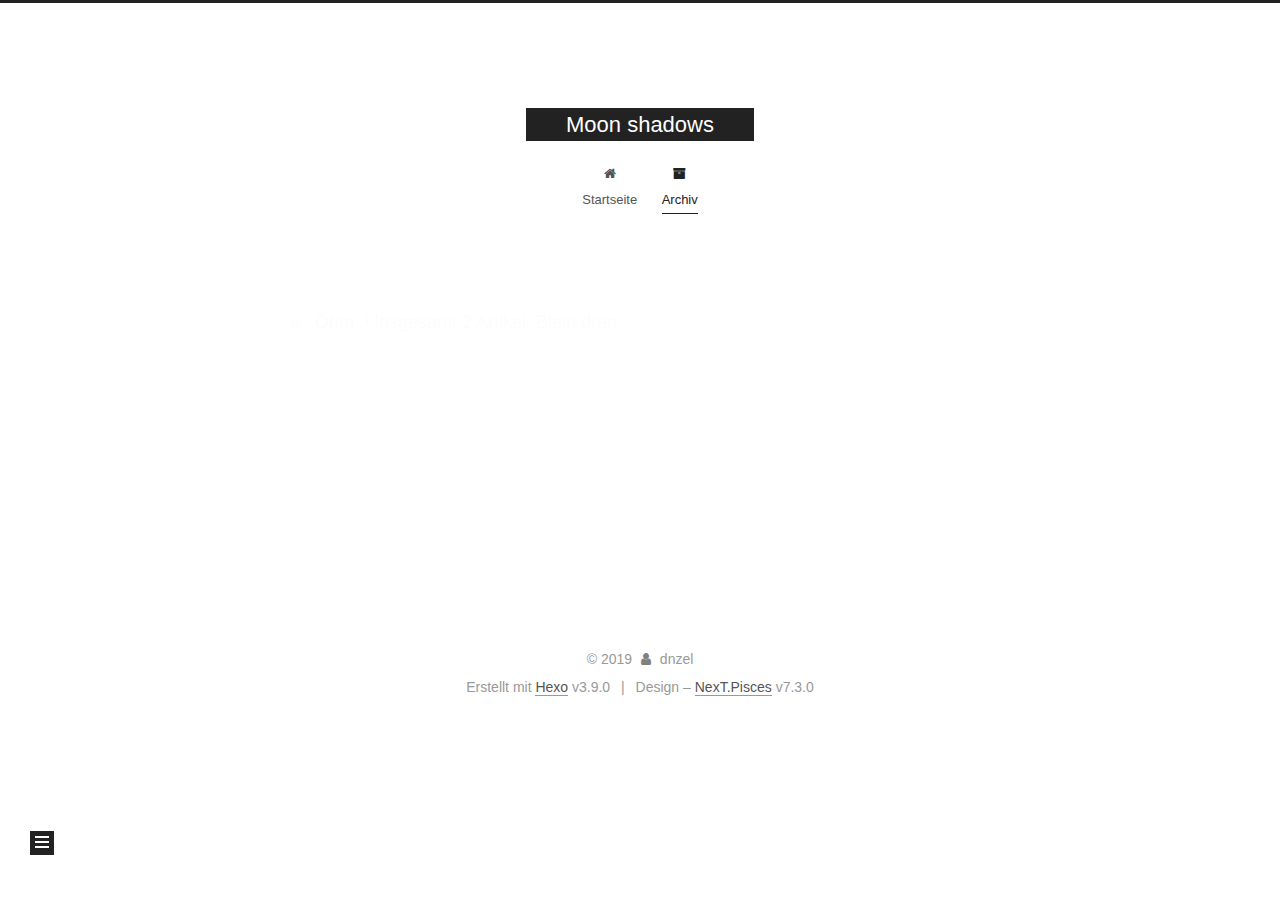
==== commit 3101e08b: "Site updated: 2019-08-15 00:48:17" ====
--- a/archives/index.html
+++ b/archives/index.html
@@ -4,7 +4,7 @@
 
 
 
-<html class="theme-next muse use-motion" lang="en">
+<html class="theme-next pisces use-motion" lang="zh-Hans">
 <head>
   <meta charset="UTF-8">
 <meta name="generator" content="Hexo 3.9.0">
@@ -26,7 +26,7 @@
   var NexT = window.NexT || {};
   var CONFIG = {
     root: '/',
-    scheme: 'Muse',
+    scheme: 'Pisces',
     version: '7.3.0',
     exturl: false,
     sidebar: {"position":"left","display":"post","offset":12,"onmobile":false},
@@ -48,20 +48,24 @@
     path: '',
     motion: {"enable":true,"async":false,"transition":{"post_block":"fadeIn","post_header":"slideDownIn","post_body":"slideDownIn","coll_header":"slideLeftIn","sidebar":"slideUpIn"}},
     translation: {
-      copy_button: 'Copy',
-      copy_success: 'Copied',
-      copy_failure: 'Copy failed'
+      copy_button: 'Kopieren',
+      copy_success: 'Kopiert',
+      copy_failure: 'Kopieren fehlgeschlagen'
     }
   };
 </script>
 
-  <meta property="og:type" content="website">
-<meta property="og:title" content="Hexo">
+  <meta name="description" content="dnzel&apos;note">
+<meta name="keywords" content="note">
+<meta property="og:type" content="website">
+<meta property="og:title" content="Moon shadows">
 <meta property="og:url" content="http://yoursite.com/archives/index.html">
-<meta property="og:site_name" content="Hexo">
-<meta property="og:locale" content="en">
+<meta property="og:site_name" content="Moon shadows">
+<meta property="og:description" content="dnzel&apos;note">
+<meta property="og:locale" content="zh-Hans">
 <meta name="twitter:card" content="summary">
-<meta name="twitter:title" content="Hexo">
+<meta name="twitter:title" content="Moon shadows">
+<meta name="twitter:description" content="dnzel&apos;note">
   <link rel="canonical" href="http://yoursite.com/archives/">
 
 
@@ -76,7 +80,7 @@
   };
 </script>
 
-  <title>Archive | Hexo</title>
+  <title>Archiv | Moon shadows</title>
   
 
 
@@ -113,7 +117,7 @@
 
 </head>
 
-<body itemscope itemtype="http://schema.org/WebPage" lang="en">
+<body itemscope itemtype="http://schema.org/WebPage" lang="zh-Hans">
 
   <div class="container sidebar-position-left">
     <div class="headband"></div>
@@ -125,14 +129,14 @@
     <div class="custom-logo-site-title">
       <a href="/" class="brand" rel="start">
         <span class="logo-line-before"><i></i></span>
-        <span class="site-title">Hexo</span>
+        <span class="site-title">Moon shadows</span>
         <span class="logo-line-after"><i></i></span>
       </a>
     </div>
   </div>
 
   <div class="site-nav-toggle">
-    <button aria-label="Toggle navigation bar">
+    <button aria-label="Navigationsleiste an/ausschalten">
       <span class="btn-bar"></span>
       <span class="btn-bar"></span>
       <span class="btn-bar"></span>
@@ -152,7 +156,7 @@
       
     
 
-    <a href="/" rel="section"><i class="menu-item-icon fa fa-fw fa-home"></i> <br>Home</a>
+    <a href="/" rel="section"><i class="menu-item-icon fa fa-fw fa-home"></i> <br>Startseite</a>
 
   </li>
       
@@ -163,24 +167,10 @@
       
     
 
-    <a href="/archives/" rel="section"><i class="menu-item-icon fa fa-fw fa-archive"></i> <br>Archives</a>
+    <a href="/archives/" rel="section"><i class="menu-item-icon fa fa-fw fa-archive"></i> <br>Archiv</a>
 
   </li>
   </ul>
-
-    
-
-    
-    
-      
-      
-    
-      
-      
-    
-    
-
-  
 
 </nav>
 </div>
@@ -192,6 +182,20 @@
     <main id="main" class="main">
       <div class="main-inner">
         <div class="content-wrap">
+            
+
+    
+    
+      
+      
+    
+      
+      
+    
+    
+
+  
+
           <div id="content" class="content page-archive">
             
 
@@ -207,7 +211,7 @@
         
           
         
-        Um..! 2 posts in total. Keep on posting.
+        Öhm..! Insgesamt 2 Artikel. Bleib dran.
       </span>
       
 
@@ -316,8 +320,8 @@
         <div class="site-overview">
 
           <div class="site-author motion-element" itemprop="author" itemscope itemtype="http://schema.org/Person">
-  <p class="site-author-name" itemprop="name">John Doe</p>
-  <div class="site-description motion-element" itemprop="description"></div>
+  <p class="site-author-name" itemprop="name">dnzel</p>
+  <div class="site-description motion-element" itemprop="description">dnzel'note</div>
 </div>
   <nav class="site-state motion-element">
       <div class="site-state-item site-state-posts">
@@ -325,7 +329,7 @@
           <a href="/archives/">
         
           <span class="site-state-item-count">2</span>
-          <span class="site-state-item-name">posts</span>
+          <span class="site-state-item-name">Artikel</span>
         </a>
       </div>
     
@@ -350,11 +354,11 @@
   <span class="with-love" id="animate">
     <i class="fa fa-user"></i>
   </span>
-  <span class="author" itemprop="copyrightHolder">John Doe</span>
+  <span class="author" itemprop="copyrightHolder">dnzel</span>
 </div>
-  <div class="powered-by">Powered by <a href="https://hexo.io" class="theme-link" rel="noopener" target="_blank">Hexo</a> v3.9.0</div>
+  <div class="powered-by">Erstellt mit  <a href="https://hexo.io" class="theme-link" rel="noopener" target="_blank">Hexo</a> v3.9.0</div>
   <span class="post-meta-divider">|</span>
-  <div class="theme-info">Theme – <a href="https://theme-next.org" class="theme-link" rel="noopener" target="_blank">NexT.Muse</a> v7.3.0</div>
+  <div class="theme-info">Design – <a href="https://theme-next.org" class="theme-link" rel="noopener" target="_blank">NexT.Pisces</a> v7.3.0</div>
 
         
 
@@ -385,7 +389,8 @@
   <script src="/js/motion.js?v=7.3.0"></script>
 
 
-  <script src="/js/schemes/muse.js?v=7.3.0"></script>
+  <script src="/js/affix.js?v=7.3.0"></script>
+  <script src="/js/schemes/pisces.js?v=7.3.0"></script>
 
 
 <script src="/js/next-boot.js?v=7.3.0"></script>
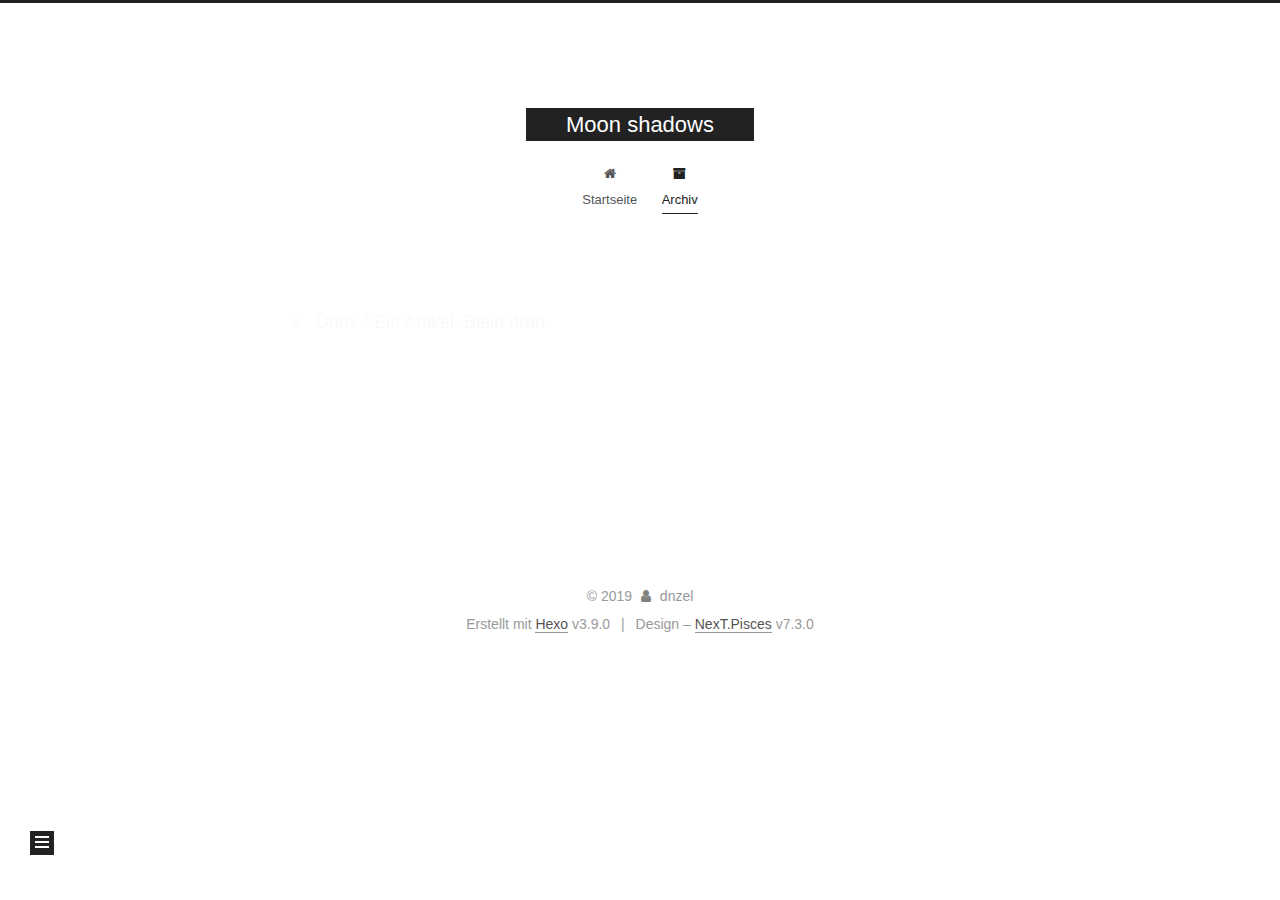
==== commit c74565da: "Site updated: 2019-08-15 00:57:36" ====
--- a/archives/index.html
+++ b/archives/index.html
@@ -211,7 +211,7 @@
         
           
         
-        Öhm..! Insgesamt 2 Artikel. Bleib dran.
+        Öhm..! Ein Artikel. Bleib dran.
       </span>
       
 
@@ -236,7 +236,7 @@
         
           <a class="post-title-link" href="/2019/08/14/hello-hexo/" itemprop="url">
             
-              <span itemprop="name">hello.hexo</span>
+              <span itemprop="name">测试一</span>
             
           </a>
         
@@ -247,39 +247,6 @@
               datetime="2019-08-14T18:17:12+08:00"
               content="2019-08-14">
           08-14
-        </time>
-      </div>
-
-    </header>
-  </article>
-
-
-
-  
-  
-  
-
-  
-  
-
-  <article class="post post-type-normal" itemscope itemtype="http://schema.org/Article">
-    <header class="post-header">
-
-      <h2 class="post-title">
-        
-          <a class="post-title-link" href="/2019/08/11/hello-world/" itemprop="url">
-            
-              <span itemprop="name">Hello World</span>
-            
-          </a>
-        
-      </h2>
-
-      <div class="post-meta">
-        <time class="post-time" itemprop="dateCreated"
-              datetime="2019-08-11T14:42:36+08:00"
-              content="2019-08-11">
-          08-11
         </time>
       </div>
 
@@ -328,7 +295,7 @@
         
           <a href="/archives/">
         
-          <span class="site-state-item-count">2</span>
+          <span class="site-state-item-count">1</span>
           <span class="site-state-item-name">Artikel</span>
         </a>
       </div>
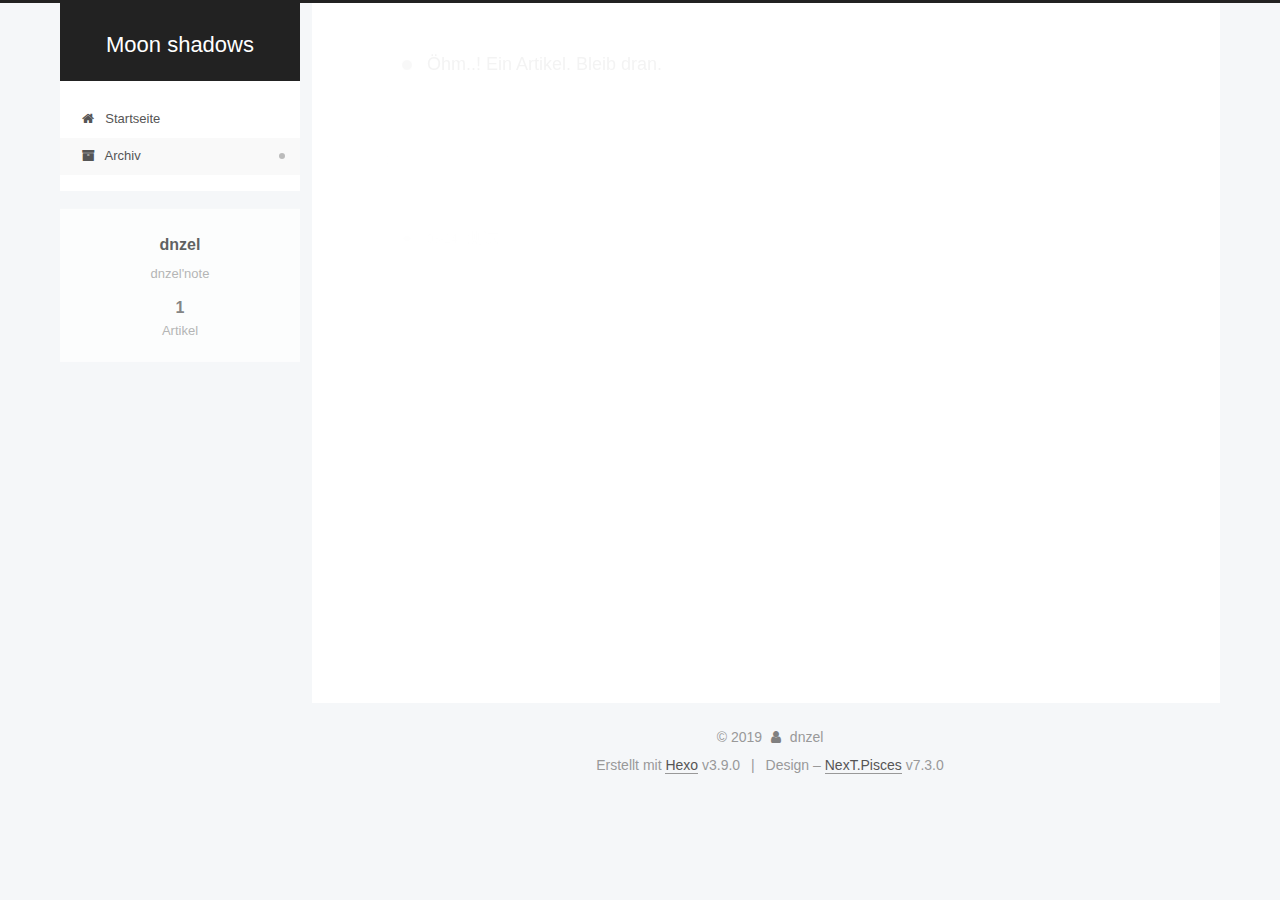
==== commit 671bb814: "Site updated: 2019-08-15 01:35:27" ====
--- a/archives/index.html
+++ b/archives/index.html
@@ -56,7 +56,6 @@
 </script>
 
   <meta name="description" content="dnzel&apos;note">
-<meta name="keywords" content="note">
 <meta property="og:type" content="website">
 <meta property="og:title" content="Moon shadows">
 <meta property="og:url" content="http://yoursite.com/archives/index.html">
--- a/css/main.css
+++ b/css/main.css
@@ -151,7 +151,7 @@
   color: #fff;
 }
 body {
-  background: #fff;
+  background: #f5f7f9;
   color: #555;
   font-family: 'Lato', "PingFang SC", "Microsoft YaHei", sans-serif;
   font-size: 1em;
@@ -376,30 +376,30 @@
 .header-inner {
   margin: 0 auto;
   padding: 100px 0 70px;
-  width: 700px;
+  width: calc(100% - 20px);
 }
 @media (min-width: 1200px) {
   .container .header-inner {
-    width: 800px;
+    width: 1160px;
   }
 }
 @media (min-width: 1600px) {
   .container .header-inner {
-    width: 900px;
+    width: 73%;
   }
 }
 .main-inner {
   margin: 0 auto;
-  width: 700px;
+  width: calc(100% - 20px);
 }
 @media (min-width: 1200px) {
   .container .main-inner {
-    width: 800px;
+    width: 1160px;
   }
 }
 @media (min-width: 1600px) {
   .container .main-inner {
-    width: 900px;
+    width: 73%;
   }
 }
 .footer {
@@ -408,16 +408,16 @@
 .footer-inner {
   box-sizing: border-box;
   margin: 0 auto;
-  width: 700px;
+  width: calc(100% - 20px);
 }
 @media (min-width: 1200px) {
   .container .footer-inner {
-    width: 800px;
+    width: 1160px;
   }
 }
 @media (min-width: 1600px) {
   .container .footer-inner {
-    width: 900px;
+    width: 73%;
   }
 }
 pre,
@@ -873,10 +873,10 @@
   color: #d9534f;
 }
 .btn {
-  background: #222;
-  border: 2px solid #222;
-  border-radius: 0;
-  color: #fff;
+  background: #fff;
+  border: 2px solid #555;
+  border-radius: 2px;
+  color: #555;
   display: inline-block;
   font-size: 0.875em;
   padding: 0 20px;
@@ -888,9 +888,9 @@
   line-height: 2;
 }
 .btn:hover {
-  background: #fff;
+  background: #222;
   border-color: #222;
-  color: #222;
+  color: #fff;
 }
 .btn +.btn {
   margin: 0 0 8px 8px;
@@ -996,9 +996,9 @@
   margin: 0.1em 0.2em;
 }
 .comment-button-group .comment-button.active {
-  background: #fff;
+  background: #222;
   border-color: #222;
-  color: #222;
+  color: #fff;
 }
 .comment-position {
   display: none;
@@ -1024,7 +1024,7 @@
   color: #fff;
   cursor: pointer;
   font-size: 12px;
-  opacity: 1;
+  opacity: 0.6;
   padding: 0 6px;
   position: fixed;
   right: 30px;
@@ -1037,10 +1037,10 @@
   transition-timing-function: ease-in-out;
 }
 .back-to-top:hover {
-  color: #87daff;
+  color: #fc6423;
 }
 .back-to-top.back-to-top-on {
-  bottom: 19px;
+  bottom: 30px;
 }
 @media (max-width: 991px) {
   .back-to-top {
@@ -1094,7 +1094,7 @@
   vertical-align: top;
 }
 .site-subtitle {
-  color: #999;
+  color: #ddd;
   font-size: 0.8125em;
   margin-top: 10px;
 }
@@ -1631,23 +1631,23 @@
   display: inline-block;
 }
 .site-author-image {
-  border: 2px solid #333;
+  border: 1px solid #eee;
   display: block;
   height: auto;
   margin: 0 auto;
-  max-width: 96px;
+  max-width: 120px;
   padding: 2px;
 }
 .site-author-name {
-  color: #f5f5f5;
-  font-weight: normal;
-  margin: 5px 0 0;
+  color: #222;
+  font-weight: 600;
+  margin: 0;
   text-align: center;
 }
 .site-description {
   color: #999;
-  font-size: 1em;
-  margin-top: 5px;
+  font-size: 0.8125em;
+  margin-top: 0;
   text-align: center;
 }
 .links-of-author {
@@ -1664,7 +1664,7 @@
 }
 .links-of-author a::before,
 .links-of-author span.exturl::before {
-  background: #745434;
+  background: #71bdbb;
   border-radius: 50%;
   content: ' ';
   display: inline-block;
@@ -1760,14 +1760,14 @@
   margin-left: 10px;
 }
 .sidebar-nav li:hover {
-  color: #f5f5f5;
+  color: #fc6423;
 }
 .sidebar-nav .sidebar-nav-active {
-  border-bottom-color: #87daff;
-  color: #87daff;
+  border-bottom-color: #fc6423;
+  color: #fc6423;
 }
 .sidebar-nav .sidebar-nav-active:hover {
-  color: #87daff;
+  color: #fc6423;
 }
 .sidebar-panel {
   display: none;
@@ -1808,7 +1808,7 @@
   margin-top: 0;
 }
 .sidebar-toggle:hover .sidebar-toggle-line {
-  background: #87daff;
+  background: #fc6423;
 }
 .post-toc-empty {
   color: #666;
@@ -1834,13 +1834,13 @@
   transition-delay: 0s;
   transition-duration: 0.2s;
   transition-timing-function: ease-in-out;
-  border-bottom-color: #555;
-  color: #999;
+  border-bottom-color: #ccc;
+  color: #666;
   transition-property: all;
 }
 .post-toc ol a:hover {
-  border-bottom-color: #ccc;
-  color: #ccc;
+  border-bottom-color: #000;
+  color: #000;
 }
 .post-toc .nav-item {
   overflow: hidden;
@@ -1861,14 +1861,14 @@
   display: block;
 }
 .post-toc .nav .active > a {
-  border-bottom-color: #87daff;
-  color: #87daff;
+  border-bottom-color: #fc6423;
+  color: #fc6423;
 }
 .post-toc .nav .active-current > a {
-  color: #87daff;
+  color: #fc6423;
 }
 .post-toc .nav .active-current > a:hover {
-  color: #87daff;
+  color: #fc6423;
 }
 .site-state {
   display: flex;
@@ -1880,7 +1880,7 @@
   white-space: nowrap;
 }
 .site-state-item {
-  border-left: 1px solid #333;
+  border-left: 1px solid #eee;
   padding: 0 15px;
 }
 .site-state-item:first-child {
@@ -1892,13 +1892,13 @@
 .site-state-item-count {
   color: inherit;
   display: block;
-  font-size: 1.25em;
+  font-size: 1em;
   font-weight: 600;
   text-align: center;
 }
 .site-state-item-name {
-  color: inherit;
-  font-size: 0.875em;
+  color: #999;
+  font-size: 0.8125em;
 }
 .footer {
   color: #999;
@@ -2198,138 +2198,409 @@
 .tag-cloud a:hover {
   color: #222 !important;
 }
+.header {
+  margin: 0 auto;
+  position: relative;
+  width: calc(100% - 20px);
+}
+@media (min-width: 1200px) {
+  .header {
+    width: 1160px;
+  }
+}
+@media (min-width: 1600px) {
+  .header {
+    width: 73%;
+  }
+}
+@media (max-width: 991px) {
+  .header {
+    width: auto;
+  }
+}
+.header-inner {
+  background: #fff;
+  border-radius: initial;
+  box-shadow: initial;
+  overflow: hidden;
+  padding: 0;
+  position: absolute;
+  top: 0;
+  width: 240px;
+}
+@media (min-width: 1200px) {
+  .container .header-inner {
+    width: 240px;
+  }
+}
+@media (max-width: 991px) {
+  .header-inner {
+    border-radius: initial;
+    position: relative;
+    width: auto;
+  }
+}
+.main::before,
+.main::after {
+  content: ' ';
+  display: table;
+}
+.main::after {
+  clear: both;
+}
+@media (max-width: 991px) {
+  .container .main-inner {
+    width: auto;
+  }
+}
+.content-wrap {
+  background: #fff;
+  border-radius: initial;
+  box-shadow: initial;
+  box-sizing: border-box;
+  float: right;
+  min-height: 700px;
+  padding: 40px;
+  width: calc(100% - 252px);
+}
+@media (min-width: 768px) and (max-width: 991px) {
+  .content-wrap {
+    border-radius: initial;
+    padding: 20px;
+    width: 100%;
+  }
+}
 @media (max-width: 767px) {
-  .header-inner,
-  .container .main-inner,
+  .content-wrap {
+    border-radius: initial;
+    min-height: auto;
+    padding: 20px;
+    width: 100%;
+  }
+}
+.sidebar {
+  background: #f5f7f9;
+  box-shadow: none;
+  float: left;
+  margin-left: -100%;
+  position: static;
+  width: 240px;
+}
+@media (max-width: 991px) {
+  .sidebar {
+    display: none;
+  }
+}
+.sidebar-toggle {
+  display: none;
+}
+.footer-inner {
+  padding-left: 260px;
+}
+@media (max-width: 991px) {
   .footer-inner {
+    padding-left: 0 !important;
+    padding-right: 0 !important;
     width: auto;
   }
 }
-@media (max-width: 767px) {
-  .header-inner {
-    padding: 50px 0 35px;
-  }
-}
-embed {
-  display: block;
-  margin: 0 auto 25px auto;
-}
-.custom-logo .site-meta-headline {
-  text-align: center;
-}
-.custom-logo .brand {
+.sidebar-position-right .header-inner {
+  right: 0;
+}
+.sidebar-position-right .content-wrap {
+  float: left;
+}
+.sidebar-position-right .sidebar {
+  float: right;
+}
+.sidebar-position-right .footer-inner {
+  padding-left: 0;
+  padding-right: 260px;
+}
+.site-brand-wrapper {
+  position: relative;
+}
+.site-meta {
+  background: #222;
+  color: #fff;
+  padding: 20px 0;
+}
+@media (max-width: 991px) {
+  .site-meta {
+    box-shadow: 0 0 16px rgba(0,0,0,0.5);
+  }
+}
+.brand {
   background: none;
-}
-.custom-logo .site-title {
-  color: #222;
-  margin: 10px auto 0;
-}
-.custom-logo .site-title a {
-  border: none;
+  padding: 0;
+}
+.brand:hover {
+  color: #fff;
+}
+.site-subtitle {
+  font-weight: initial;
+  margin: 10px 10px 0;
 }
 .custom-logo-image {
-  background: #fff;
-  margin: 0 auto;
-  max-width: 150px;
-  padding: 5px;
-}
-@media (max-width: 767px) {
+  margin-top: 20px;
+}
+@media (max-width: 991px) {
+  .custom-logo-image {
+    display: none;
+  }
+}
+.site-nav-toggle {
+  left: 20px;
+  top: 50%;
+  transform: translateY(-50%);
+}
+@media (min-width: 768px) and (max-width: 991px) {
+  .site-nav-toggle {
+    display: block;
+  }
+}
+.site-nav {
+  border-top: none;
+}
+@media (min-width: 768px) and (max-width: 991px) {
   .site-nav {
-    background: #fff;
-    border-bottom: 1px solid #ddd;
-    left: 0;
-    margin: 0;
-    padding: 0;
-    width: 100%;
-    z-index: 1030;
-  }
-}
-.site-nav-toggle {
-  top: 50px;
-}
-@media (max-width: 767px) {
-  .menu {
-    text-align: left;
+    display: none !important;
+  }
+}
+@media (min-width: 768px) and (max-width: 991px) {
+  .site-nav-on {
+    display: block !important;
   }
 }
 .menu-item-active a,
 .menu .menu-item a:hover,
 .menu .menu-item span.exturl:hover {
-  border-bottom-color: #222 !important;
-  color: #222;
-}
-@media (max-width: 767px) {
-  .menu-item-active a,
-  .menu .menu-item a:hover,
-  .menu .menu-item span.exturl:hover {
-    border-bottom: 1px dotted #ddd !important;
-  }
-}
-@media (max-width: 767px) {
-  .menu .menu-item {
-    display: block;
-    margin: 0 10px;
-    vertical-align: top;
-  }
-}
-.menu .menu-item .badge {
-  background-color: #eee;
-  display: inline-block;
-  font-weight: 700;
-  line-height: 1;
-  margin-left: 5px;
-  padding: 1px 4px;
-  text-align: center;
-  white-space: nowrap;
-}
-@media (max-width: 767px) {
-  .menu .menu-item .badge {
-    float: right;
-    margin: 0.35em 0 0 0;
-  }
-}
-@media (max-width: 767px) {
-  .menu .menu-item br {
-    display: none;
-  }
-}
-@media (max-width: 767px) {
-  .menu .menu-item a,
-  .menu .menu-item span.exturl {
-    padding: 5px 10px;
-  }
+  background: #f9f9f9;
+  border-bottom-color: #fff;
+}
+.menu-item-active a::after,
+.menu .menu-item a:hover::after,
+.menu .menu-item span.exturl:hover::after {
+  background-color: #bbb;
+  border-radius: 50%;
+  content: ' ';
+  height: 6px;
+  margin-top: -3px;
+  position: absolute;
+  right: 15px;
+  top: 50%;
+  width: 6px;
+}
+.menu .menu-item {
+  display: block;
+  margin: 0;
+}
+.menu .menu-item a,
+.menu .menu-item span.exturl {
+  box-sizing: border-box;
+  line-height: inherit;
+  padding: 5px 20px;
+  position: relative;
+  text-align: left;
+  transition-property: background-color;
+  transition-delay: 0s;
+  transition-duration: 0.2s;
+  transition-timing-function: ease-in-out;
 }
 @media (hover: none) {
   .menu .menu-item a:hover,
   .menu .menu-item span.exturl:hover {
-    border-bottom-color: transparent !important;
-  }
-}
-@media (min-width: 768px) and (max-width: 991px) {
-  .menu .menu-item .fa {
-    width: 100%;
-  }
-}
-@media (min-width: 992px) {
-  .menu .menu-item .fa {
-    width: 100%;
-  }
+    background: none;
+  }
+}
+.menu .menu-item .badge {
+  background-color: #ccc;
+  border-radius: 10px;
+  color: #fff;
+  display: inline-block;
+  float: right;
+  font-weight: 700;
+  line-height: 1;
+  margin: 0.35em 0 0 0;
+  padding: 2px 5px;
+  text-align: center;
+  text-shadow: 1px 1px 0 rgba(0,0,0,0.1);
+  vertical-align: middle;
+  white-space: nowrap;
+}
+.menu .menu-item br {
+  display: none;
+}
+.btn-bar {
+  background-color: #fff;
+}
+.sub-menu {
+  background: #fff !important;
+  border-bottom: 1px solid #ddd;
+  margin: 0;
+  padding: 6px 0;
+}
+.sub-menu .menu-item {
+  display: inline-block !important;
+}
+.sub-menu .menu-item a,
+.sub-menu .menu-item span.exturl {
+  margin: 5px 10px;
+  padding: initial !important;
+}
+.sub-menu .menu-item a:hover,
+.sub-menu .menu-item span.exturl:hover {
+  background: initial !important;
+  color: #fc6423;
+}
+.sub-menu .menu-item-active a {
+  background: #fff !important;
+  border-bottom-color: #fc6423;
+  color: #fc6423;
+}
+.sub-menu .menu-item-active a:hover {
+  background: #fff !important;
+  border-bottom-color: #fc6423;
+}
+.sub-menu .menu-item-active a::after {
+  content: initial;
+}
+.use-motion .sidebar .motion-element {
+  opacity: 1;
 }
 .sidebar {
-  left: 0;
+  bottom: auto;
   right: auto;
 }
-.sidebar-toggle,
-.back-to-top {
-  left: 30px;
-  right: auto;
-}
-@media (max-width: 991px) {
-  .sidebar-toggle,
-  .back-to-top {
-    left: 20px;
-  }
+.sidebar a,
+.sidebar span.exturl {
+  color: #555;
+}
+.sidebar a:hover,
+.sidebar span.exturl:hover {
+  border-bottom-color: #222;
+  color: #222;
+}
+.sidebar-inner {
+  background: #fff;
+  border-radius: initial;
+  box-shadow: initial;
+  box-sizing: border-box;
+  color: #555;
+  width: 240px;
+  opacity: 0;
+}
+.sidebar-inner.affix {
+  position: fixed;
+  top: 12px;
+}
+.sidebar-inner.affix-bottom {
+  position: absolute;
+}
+.site-overview {
+  text-align: left;
+}
+.site-author::before,
+.site-author::after {
+  content: ' ';
+  display: table;
+}
+.site-author::after {
+  clear: both;
+}
+.site-state-item {
+  padding: 0 10px;
+}
+.feed-link,
+.chat {
+  border-bottom: 1px dotted #ccc;
+  border-top: 1px dotted #ccc;
+  text-align: center;
+}
+.feed-link a,
+.chat a {
+  border: none !important;
+  color: #fc6423;
+  display: block;
+}
+.feed-link a:hover,
+.chat a:hover {
+  background: none;
+  color: #e34603;
+}
+.feed-link a:hover .fa,
+.chat a:hover .fa {
+  color: #e34603;
+}
+.links-of-author {
+  display: flex;
+  flex-wrap: wrap;
+  justify-content: center;
+}
+.links-of-author-item {
+  margin: 5px 0 0;
+  width: 50%;
+}
+.links-of-author-item a,
+.links-of-author-item span.exturl {
+  box-sizing: border-box;
+  display: inline-block;
+  margin-bottom: 0;
+  margin-right: 0;
+  max-width: 216px;
+  overflow: hidden;
+  padding: 0 5px;
+  text-overflow: ellipsis;
+  white-space: nowrap;
+}
+.links-of-author-item a,
+.links-of-author-item span.exturl {
+  border-bottom: none;
+  display: block;
+  text-decoration: none;
+}
+.links-of-author-item a::before,
+.links-of-author-item span.exturl::before {
+  display: none;
+}
+.links-of-author-item a:hover,
+.links-of-author-item span.exturl:hover {
+  background: #eee;
+  border-radius: 4px;
+}
+.links-of-author-item .fa {
+  margin-right: 2px;
+}
+.links-of-blogroll {
+  padding: 3px 0 0;
+  text-align: center;
+}
+.links-of-blogroll-item {
+  padding: 0;
+}
+.links-of-blogroll-inline::before,
+.links-of-blogroll-inline::after {
+  content: ' ';
+  display: table;
+}
+.links-of-blogroll-inline::after {
+  clear: both;
 }
 .links-of-blogroll-inline .links-of-blogroll-item {
+  margin: 5px 0 0;
+  width: 50%;
   display: inline-block;
-}
+  width: unset;
+}
+.links-of-blogroll-inline .links-of-blogroll-item a,
+.links-of-blogroll-inline .links-of-blogroll-item span.exturl {
+  box-sizing: border-box;
+  display: inline-block;
+  margin-bottom: 0;
+  margin-right: 0;
+  max-width: 216px;
+  overflow: hidden;
+  padding: 0 5px;
+  text-overflow: ellipsis;
+  white-space: nowrap;
+}
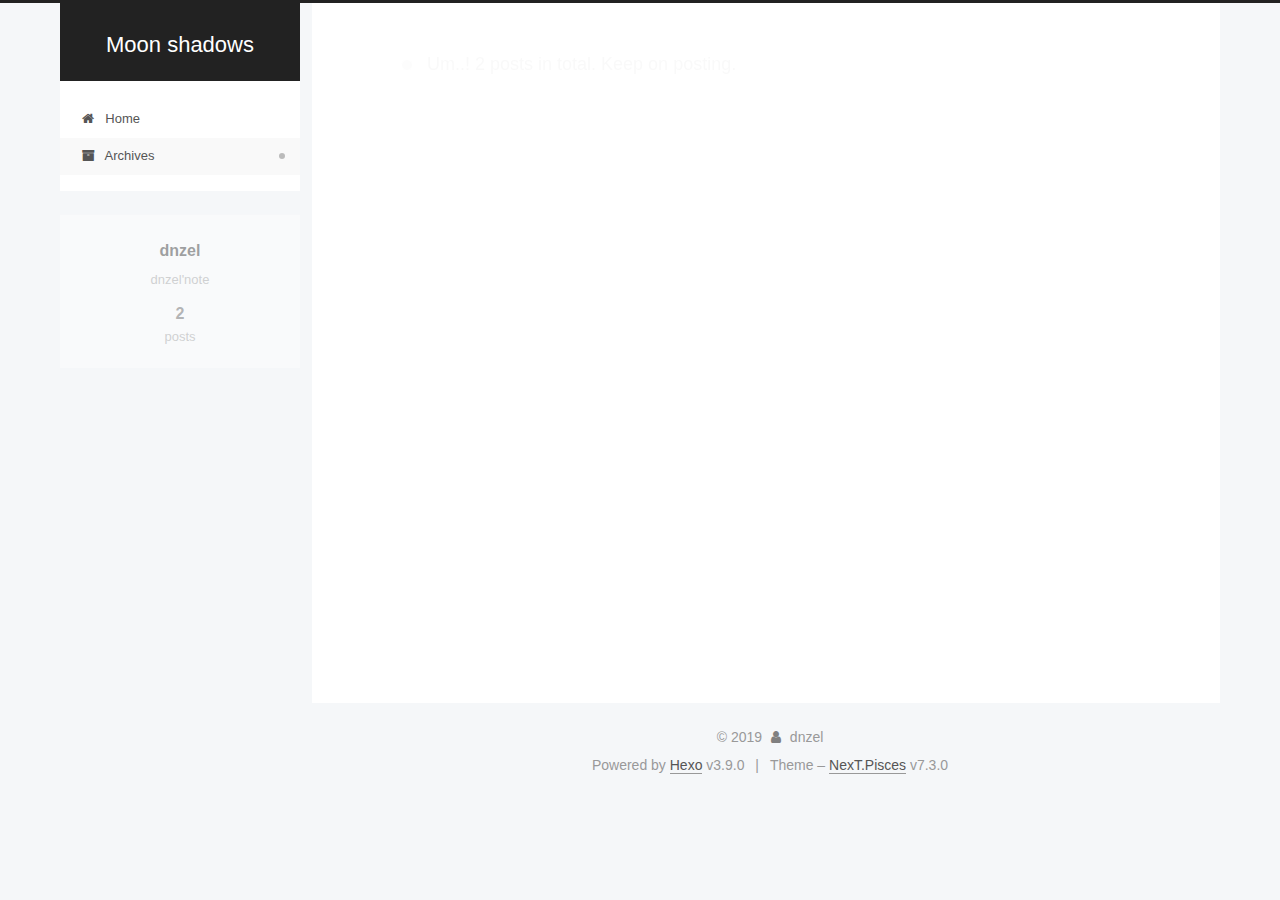
==== commit 3a8d44ac: "Site updated: 2019-08-15 01:37:37" ====
--- a/archives/index.html
+++ b/archives/index.html
@@ -48,9 +48,9 @@
     path: '',
     motion: {"enable":true,"async":false,"transition":{"post_block":"fadeIn","post_header":"slideDownIn","post_body":"slideDownIn","coll_header":"slideLeftIn","sidebar":"slideUpIn"}},
     translation: {
-      copy_button: 'Kopieren',
-      copy_success: 'Kopiert',
-      copy_failure: 'Kopieren fehlgeschlagen'
+      copy_button: 'Copy',
+      copy_success: 'Copied',
+      copy_failure: 'Copy failed'
     }
   };
 </script>
@@ -79,7 +79,7 @@
   };
 </script>
 
-  <title>Archiv | Moon shadows</title>
+  <title>Archive | Moon shadows</title>
   
 
 
@@ -135,7 +135,7 @@
   </div>
 
   <div class="site-nav-toggle">
-    <button aria-label="Navigationsleiste an/ausschalten">
+    <button aria-label="Toggle navigation bar">
       <span class="btn-bar"></span>
       <span class="btn-bar"></span>
       <span class="btn-bar"></span>
@@ -155,7 +155,7 @@
       
     
 
-    <a href="/" rel="section"><i class="menu-item-icon fa fa-fw fa-home"></i> <br>Startseite</a>
+    <a href="/" rel="section"><i class="menu-item-icon fa fa-fw fa-home"></i> <br>Home</a>
 
   </li>
       
@@ -166,7 +166,7 @@
       
     
 
-    <a href="/archives/" rel="section"><i class="menu-item-icon fa fa-fw fa-archive"></i> <br>Archiv</a>
+    <a href="/archives/" rel="section"><i class="menu-item-icon fa fa-fw fa-archive"></i> <br>Archives</a>
 
   </li>
   </ul>
@@ -210,7 +210,7 @@
         
           
         
-        Öhm..! Ein Artikel. Bleib dran.
+        Um..! 2 posts in total. Keep on posting.
       </span>
       
 
@@ -246,6 +246,39 @@
               datetime="2019-08-14T18:17:12+08:00"
               content="2019-08-14">
           08-14
+        </time>
+      </div>
+
+    </header>
+  </article>
+
+
+
+  
+  
+  
+
+  
+  
+
+  <article class="post post-type-normal" itemscope itemtype="http://schema.org/Article">
+    <header class="post-header">
+
+      <h2 class="post-title">
+        
+          <a class="post-title-link" href="/2019/08/11/hello-world/" itemprop="url">
+            
+              <span itemprop="name">Hello World</span>
+            
+          </a>
+        
+      </h2>
+
+      <div class="post-meta">
+        <time class="post-time" itemprop="dateCreated"
+              datetime="2019-08-11T14:42:36+08:00"
+              content="2019-08-11">
+          08-11
         </time>
       </div>
 
@@ -294,8 +327,8 @@
         
           <a href="/archives/">
         
-          <span class="site-state-item-count">1</span>
-          <span class="site-state-item-name">Artikel</span>
+          <span class="site-state-item-count">2</span>
+          <span class="site-state-item-name">posts</span>
         </a>
       </div>
     
@@ -322,9 +355,9 @@
   </span>
   <span class="author" itemprop="copyrightHolder">dnzel</span>
 </div>
-  <div class="powered-by">Erstellt mit  <a href="https://hexo.io" class="theme-link" rel="noopener" target="_blank">Hexo</a> v3.9.0</div>
+  <div class="powered-by">Powered by <a href="https://hexo.io" class="theme-link" rel="noopener" target="_blank">Hexo</a> v3.9.0</div>
   <span class="post-meta-divider">|</span>
-  <div class="theme-info">Design – <a href="https://theme-next.org" class="theme-link" rel="noopener" target="_blank">NexT.Pisces</a> v7.3.0</div>
+  <div class="theme-info">Theme – <a href="https://theme-next.org" class="theme-link" rel="noopener" target="_blank">NexT.Pisces</a> v7.3.0</div>
 
         
 
